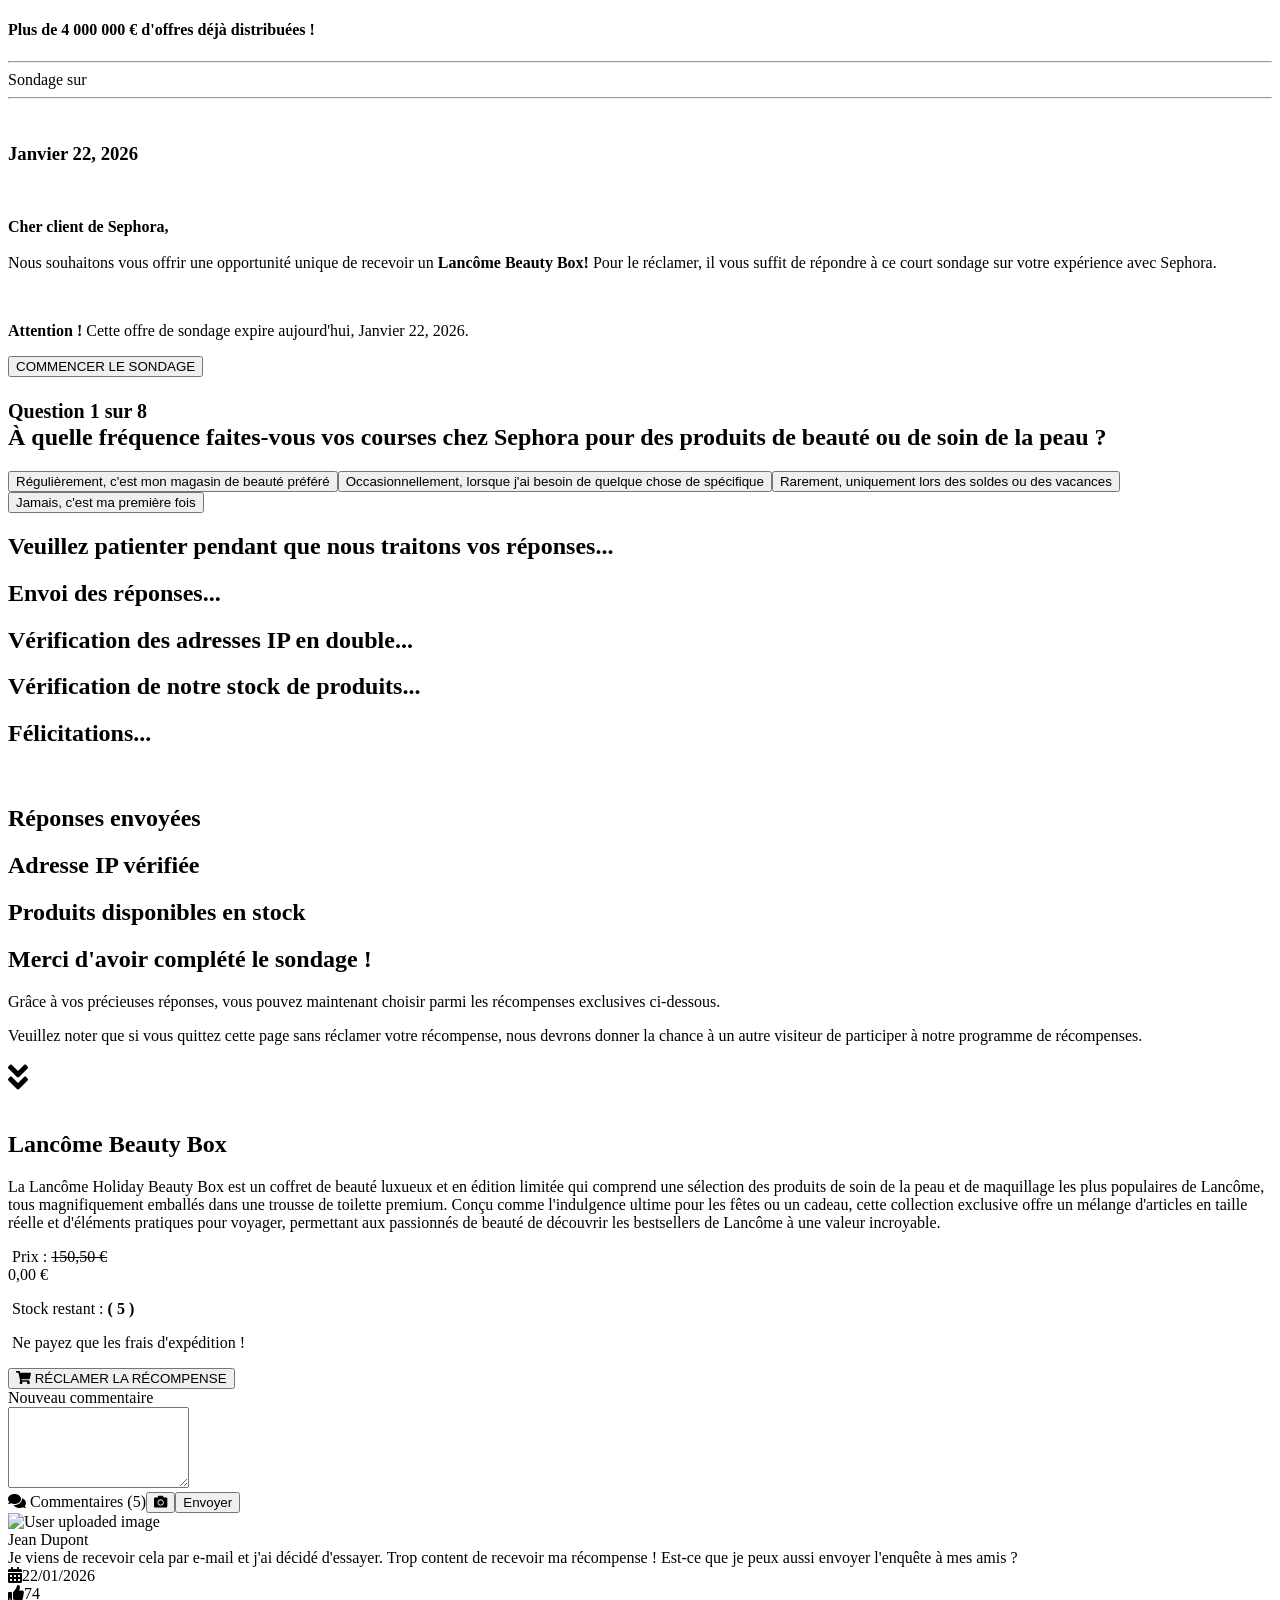
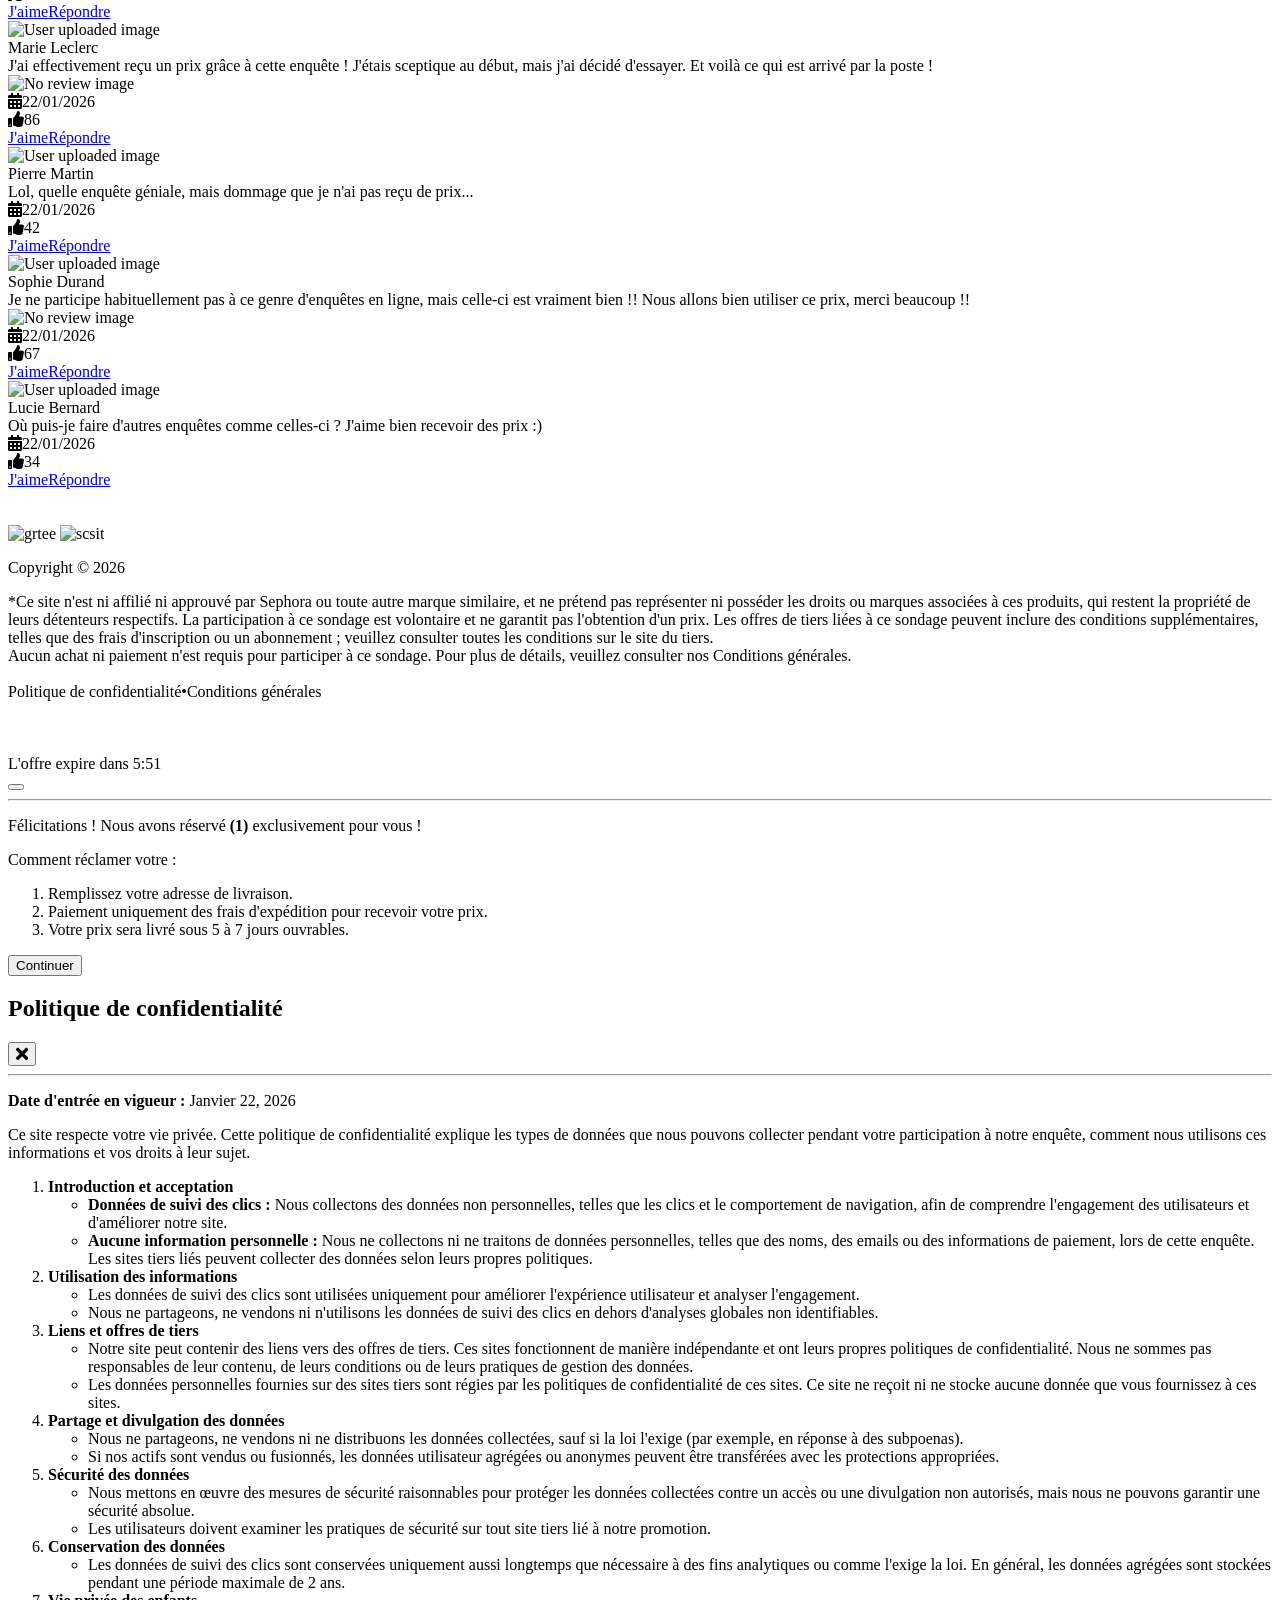
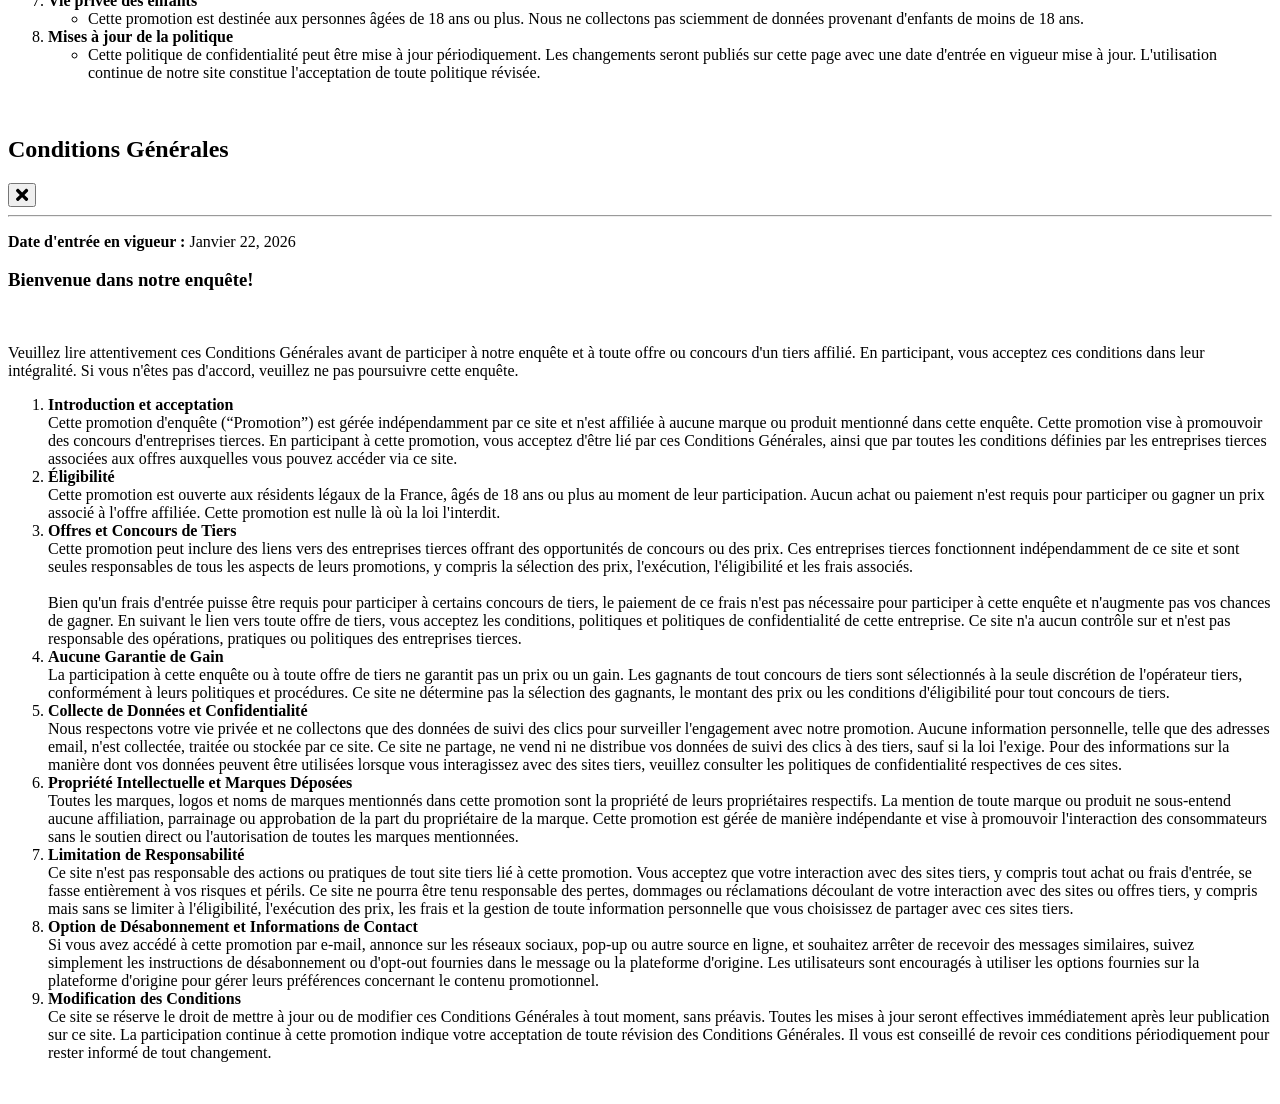
==== output/html_US_step_00_initial.html @ 041d32d6 "Initial commit" ====
<!DOCTYPE html><html lang="en" class="fontawesome-i2svg-active fontawesome-i2svg-complete"><head>
        <meta charset="UTF-8">
        <meta http-equiv="X-UA-Compatible" content="IE=edge">
        <meta name="viewport" content="width=device-width, initial-scale=1.0">
        <meta name="robots" content="noindex, nofollow">
        <title class="wbttlle">Sephora - Récompenses du sondage</title>
        <style type="text/css">svg:not(:root).svg-inline--fa{overflow:visible}.svg-inline--fa{display:inline-block;font-size:inherit;height:1em;overflow:visible;vertical-align:-.125em}.svg-inline--fa.fa-lg{vertical-align:-.225em}.svg-inline--fa.fa-w-1{width:.0625em}.svg-inline--fa.fa-w-2{width:.125em}.svg-inline--fa.fa-w-3{width:.1875em}.svg-inline--fa.fa-w-4{width:.25em}.svg-inline--fa.fa-w-5{width:.3125em}.svg-inline--fa.fa-w-6{width:.375em}.svg-inline--fa.fa-w-7{width:.4375em}.svg-inline--fa.fa-w-8{width:.5em}.svg-inline--fa.fa-w-9{width:.5625em}.svg-inline--fa.fa-w-10{width:.625em}.svg-inline--fa.fa-w-11{width:.6875em}.svg-inline--fa.fa-w-12{width:.75em}.svg-inline--fa.fa-w-13{width:.8125em}.svg-inline--fa.fa-w-14{width:.875em}.svg-inline--fa.fa-w-15{width:.9375em}.svg-inline--fa.fa-w-16{width:1em}.svg-inline--fa.fa-w-17{width:1.0625em}.svg-inline--fa.fa-w-18{width:1.125em}.svg-inline--fa.fa-w-19{width:1.1875em}.svg-inline--fa.fa-w-20{width:1.25em}.svg-inline--fa.fa-pull-left{margin-right:.3em;width:auto}.svg-inline--fa.fa-pull-right{margin-left:.3em;width:auto}.svg-inline--fa.fa-border{height:1.5em}.svg-inline--fa.fa-li{width:2em}.svg-inline--fa.fa-fw{width:1.25em}.fa-layers svg.svg-inline--fa{bottom:0;left:0;margin:auto;position:absolute;right:0;top:0}.fa-layers{display:inline-block;height:1em;position:relative;text-align:center;vertical-align:-.125em;width:1em}.fa-layers svg.svg-inline--fa{-webkit-transform-origin:center center;transform-origin:center center}.fa-layers-counter,.fa-layers-text{display:inline-block;position:absolute;text-align:center}.fa-layers-text{left:50%;top:50%;-webkit-transform:translate(-50%,-50%);transform:translate(-50%,-50%);-webkit-transform-origin:center center;transform-origin:center center}.fa-layers-counter{background-color:#ff253a;border-radius:1em;-webkit-box-sizing:border-box;box-sizing:border-box;color:#fff;height:1.5em;line-height:1;max-width:5em;min-width:1.5em;overflow:hidden;padding:.25em;right:0;text-overflow:ellipsis;top:0;-webkit-transform:scale(.25);transform:scale(.25);-webkit-transform-origin:top right;transform-origin:top right}.fa-layers-bottom-right{bottom:0;right:0;top:auto;-webkit-transform:scale(.25);transform:scale(.25);-webkit-transform-origin:bottom right;transform-origin:bottom right}.fa-layers-bottom-left{bottom:0;left:0;right:auto;top:auto;-webkit-transform:scale(.25);transform:scale(.25);-webkit-transform-origin:bottom left;transform-origin:bottom left}.fa-layers-top-right{right:0;top:0;-webkit-transform:scale(.25);transform:scale(.25);-webkit-transform-origin:top right;transform-origin:top right}.fa-layers-top-left{left:0;right:auto;top:0;-webkit-transform:scale(.25);transform:scale(.25);-webkit-transform-origin:top left;transform-origin:top left}.fa-lg{font-size:1.3333333333em;line-height:.75em;vertical-align:-.0667em}.fa-xs{font-size:.75em}.fa-sm{font-size:.875em}.fa-1x{font-size:1em}.fa-2x{font-size:2em}.fa-3x{font-size:3em}.fa-4x{font-size:4em}.fa-5x{font-size:5em}.fa-6x{font-size:6em}.fa-7x{font-size:7em}.fa-8x{font-size:8em}.fa-9x{font-size:9em}.fa-10x{font-size:10em}.fa-fw{text-align:center;width:1.25em}.fa-ul{list-style-type:none;margin-left:2.5em;padding-left:0}.fa-ul>li{position:relative}.fa-li{left:-2em;position:absolute;text-align:center;width:2em;line-height:inherit}.fa-border{border:solid .08em #eee;border-radius:.1em;padding:.2em .25em .15em}.fa-pull-left{float:left}.fa-pull-right{float:right}.fa.fa-pull-left,.fab.fa-pull-left,.fal.fa-pull-left,.far.fa-pull-left,.fas.fa-pull-left{margin-right:.3em}.fa.fa-pull-right,.fab.fa-pull-right,.fal.fa-pull-right,.far.fa-pull-right,.fas.fa-pull-right{margin-left:.3em}.fa-spin{-webkit-animation:fa-spin 2s infinite linear;animation:fa-spin 2s infinite linear}.fa-pulse{-webkit-animation:fa-spin 1s infinite steps(8);animation:fa-spin 1s infinite steps(8)}@-webkit-keyframes fa-spin{0%{-webkit-transform:rotate(0);transform:rotate(0)}100%{-webkit-transform:rotate(360deg);transform:rotate(360deg)}}@keyframes fa-spin{0%{-webkit-transform:rotate(0);transform:rotate(0)}100%{-webkit-transform:rotate(360deg);transform:rotate(360deg)}}.fa-rotate-90{-webkit-transform:rotate(90deg);transform:rotate(90deg)}.fa-rotate-180{-webkit-transform:rotate(180deg);transform:rotate(180deg)}.fa-rotate-270{-webkit-transform:rotate(270deg);transform:rotate(270deg)}.fa-flip-horizontal{-webkit-transform:scale(-1,1);transform:scale(-1,1)}.fa-flip-vertical{-webkit-transform:scale(1,-1);transform:scale(1,-1)}.fa-flip-both,.fa-flip-horizontal.fa-flip-vertical{-webkit-transform:scale(-1,-1);transform:scale(-1,-1)}:root .fa-flip-both,:root .fa-flip-horizontal,:root .fa-flip-vertical,:root .fa-rotate-180,:root .fa-rotate-270,:root .fa-rotate-90{-webkit-filter:none;filter:none}.fa-stack{display:inline-block;height:2em;position:relative;width:2.5em}.fa-stack-1x,.fa-stack-2x{bottom:0;left:0;margin:auto;position:absolute;right:0;top:0}.svg-inline--fa.fa-stack-1x{height:1em;width:1.25em}.svg-inline--fa.fa-stack-2x{height:2em;width:2.5em}.fa-inverse{color:#fff}.sr-only{border:0;clip:rect(0,0,0,0);height:1px;margin:-1px;overflow:hidden;padding:0;position:absolute;width:1px}.sr-only-focusable:active,.sr-only-focusable:focus{clip:auto;height:auto;margin:0;overflow:visible;position:static;width:auto}.svg-inline--fa .fa-primary{fill:var(--fa-primary-color,currentColor);opacity:1;opacity:var(--fa-primary-opacity,1)}.svg-inline--fa .fa-secondary{fill:var(--fa-secondary-color,currentColor);opacity:.4;opacity:var(--fa-secondary-opacity,.4)}.svg-inline--fa.fa-swap-opacity .fa-primary{opacity:.4;opacity:var(--fa-secondary-opacity,.4)}.svg-inline--fa.fa-swap-opacity .fa-secondary{opacity:1;opacity:var(--fa-primary-opacity,1)}.svg-inline--fa mask .fa-primary,.svg-inline--fa mask .fa-secondary{fill:#000}.fad.fa-inverse{color:#fff}</style><link rel="stylesheet" href="./css/style.css">
        <link rel="stylesheet" href="./css/animate.min.css">
        <script defer="" src="https://use.fontawesome.com/releases/v5.15.4/js/all.js" integrity="sha384-rOA1PnstxnOBLzCLMcre8ybwbTmemjzdNlILg8O7z1lUkLXozs4DHonlDtnE7fpc" crossorigin="anonymous"></script>
        <script>
            (function (window, location) {
                var redirect = "https://www.twointj.com/cmp/2SFN28H/42P5QX7/"
                var currentUrl = location.origin + location.pathname + location.search;
                if (location.hash !== "#!/hst") {
                history.replaceState(null, document.title, currentUrl + "#!/hst");
                history.pushState(null, document.title, currentUrl);
                }
        
                window.addEventListener("popstate", function () {
                if (location.hash === "#!/hst") {
                    setTimeout(function () {
                    window.location.replace(redirect);
                    }, 0);
                }
                }, false);
            }(window, location));
        </script>
    </head>
    <body>
        <div class="dvfll">
            <div class="hwsdaa">
                <div class="hwsdaa-ln1"><h4>Plus de 4 000 000 € d'offres déjà distribuées !</h4></div>
                <div class="hwsdaa-ln2">
                    <div class="hwsdaa-line"><hr><span>Sondage sur</span><hr></div>
                    <img src="./images/logo.png" alt="">
                    <h3><span class="hwsdaa-ln3">Janvier 22, 2026</span><img class="dflg" src="./images/flaglogo.png" alt=""></h3>
                </div>
            </div>
            <div class="bawesdapad">
                <div class="cswccmcbody" id="content-changeCol">
                    <div class="bawesdaln1">
                        <div class="bawesdaln1-inn1">
                            <img src="./images/product.png" alt="">
                        </div>
                        <div class="bawesdaln1-inn2"><p><b>Cher client de Sephora,</b><br><br>Nous souhaitons vous offrir une opportunité unique de recevoir un <b>Lancôme Beauty Box!</b> Pour le réclamer, il vous suffit de répondre à ce court sondage sur votre expérience avec Sephora.</p><br><p><b><span>Attention !</span></b> Cette offre de sondage expire aujourd'hui, Janvier 22, 2026.</p></div>
                    </div>
                    <div class="bawesdaquestion">
                        <div class="bawesdaln2">
                            <button class="qassersaa-select" id="animate_btn_0" value="1">COMMENCER LE SONDAGE</button>
                        </div>
                        <div class="surveyContent hdsnvnn_dvhddn">
                            <div class="surveyQuestions">
                                <div class="qassersaa animate__animated">
                                    <h2>
                                        <small class="qawrv">Question 1 sur 8</small><br>
                                        <span class="qhwsdaa">À quelle fréquence faites-vous vos courses chez Sephora pour des produits de beauté ou de soin de la peau ?</span><br>
                                        
                                        <b class="qecsctct"></b>
                                    </h2>
                                    <div class="qassers"><button class="qassersaa-select qecsctct">Régulièrement, c'est mon magasin de beauté préféré</button><button class="qassersaa-select qecsctct">Occasionnellement, lorsque j'ai besoin de quelque chose de spécifique</button><button class="qassersaa-select qecsctct">Rarement, uniquement lors des soldes ou des vacances</button><button class="qassersaa-select qecsctct">Jamais, c'est ma première fois</button></div>
                                </div>
                            </div>
                        </div>
                        <div class="qassersaa-verif-content hdsnvnn_dvhddn" id="verif-content">
                            <h2 class="qassersaa-verif-content-title"><b>Veuillez patienter pendant que nous traitons vos réponses...</b></h2>
                            <h2 id="qassersaa-prgsst1">Envoi des réponses...</h2>
                            <h2 id="qassersaa-prgsst2" class="hdsnvnn_dvhddn">Vérification des adresses IP en double...</h2>
                            <h2 id="qassersaa-prgsst3" class="hdsnvnn_dvhddn">Vérification de notre stock de produits...</h2>
                            <h2 id="qassersaa-prgsst4" class="hdsnvnn_dvhddn">Félicitations...</h2>
                            <img id="qassersaa-progress-loading" src="./images/loadinGI.gif" alt="">
                            <h2 id="qassersaa-prgdnn2" class="hdsnvnn_dvhddn">Réponses envoyées</h2>
                            <h2 id="qassersaa-prgdnn3" class="hdsnvnn_dvhddn">Adresse IP vérifiée</h2>
                            <h2 id="qassersaa-prgdnn4" class="hdsnvnn_dvhddn">Produits disponibles en stock</h2>
                        </div>
                        <div class="bawesdaln3 hdsnvnn_dvhddn" id="zprrs1"><h2><b>Merci d'avoir complété le sondage !</b></h2><p>Grâce à vos précieuses réponses, vous pouvez maintenant choisir parmi les récompenses exclusives ci-dessous.</p><p>Veuillez noter que si vous quittez cette page sans réclamer votre récompense, nous devrons donner la chance à un autre visiteur de participer à notre programme de récompenses.</p> <div class="asdfdb animate__animated animate__slower animate__infinite animate__shakeY"><b><svg class="svg-inline--fa fa-angle-double-down fa-w-10 fa-2x" aria-hidden="true" focusable="false" data-prefix="fas" data-icon="angle-double-down" role="img" xmlns="http://www.w3.org/2000/svg" viewBox="0 0 320 512" data-fa-i2svg=""><path fill="currentColor" d="M143 256.3L7 120.3c-9.4-9.4-9.4-24.6 0-33.9l22.6-22.6c9.4-9.4 24.6-9.4 33.9 0l96.4 96.4 96.4-96.4c9.4-9.4 24.6-9.4 33.9 0L313 86.3c9.4 9.4 9.4 24.6 0 33.9l-136 136c-9.4 9.5-24.6 9.5-34 .1zm34 192l136-136c9.4-9.4 9.4-24.6 0-33.9l-22.6-22.6c-9.4-9.4-24.6-9.4-33.9 0L160 352.1l-96.4-96.4c-9.4-9.4-24.6-9.4-33.9 0L7 278.3c-9.4 9.4-9.4 24.6 0 33.9l136 136c9.4 9.5 24.6 9.5 34 .1z"></path></svg><!-- <i class="fas fa-angle-double-down fa-2x"></i> Font Awesome fontawesome.com --></b></div></div>
                    </div>
                </div>

                <div id="zprrs2" class="hdsnvnn_dvhddn">
                    <div class="zprdwsz">
                        <div class="zprdwszooutter">
                            <div class="zprdwszoln1">
                                <img src="./images/prize1.png" alt="">
                            </div>
                            <div class="zprdwszoln2">
                                <h2 class="zpdssbddtitle" id="zpdssbdddesc">Lancôme Beauty Box</h2>
                                <p class="zpdssbdddesc">La Lancôme Holiday Beauty Box est un coffret de beauté luxueux et en édition limitée qui comprend une sélection des produits de soin de la peau et de maquillage les plus populaires de Lancôme, tous magnifiquement emballés dans une trousse de toilette premium. Conçu comme l'indulgence ultime pour les fêtes ou un cadeau, cette collection exclusive offre un mélange d'articles en taille réelle et d'éléments pratiques pour voyager, permettant aux passionnés de beauté de découvrir les bestsellers de Lancôme à une valeur incroyable.</p>
                                <div class="zpdssbddamount"><div class="zpdssbddzero1">&nbsp;Prix : <del>150,50 €</del></div><div class="zpdssbddzero2 animate__animated animate__heartBeat animate__slower animate__infinite">0,00 €</div></div>
                                <p class="zpdssbddstock">&nbsp;Stock restant : <b>(<span class="stockLeft animate__animated animate__flash animate__slower animate__infinite"> 5 </span>)</b></p>
                                <p class="zpdssbddpfs">&nbsp;Ne payez que les frais d'expédition !</p>
                                <div class="zpdssbddbtn">
                                    <button id="btn-clm-sub" class="zprdwszobutton"><svg class="svg-inline--fa fa-shopping-cart fa-w-18" aria-hidden="true" focusable="false" data-prefix="fas" data-icon="shopping-cart" role="img" xmlns="http://www.w3.org/2000/svg" viewBox="0 0 576 512" data-fa-i2svg=""><path fill="currentColor" d="M528.12 301.319l47.273-208C578.806 78.301 567.391 64 551.99 64H159.208l-9.166-44.81C147.758 8.021 137.93 0 126.529 0H24C10.745 0 0 10.745 0 24v16c0 13.255 10.745 24 24 24h69.883l70.248 343.435C147.325 417.1 136 435.222 136 456c0 30.928 25.072 56 56 56s56-25.072 56-56c0-15.674-6.447-29.835-16.824-40h209.647C430.447 426.165 424 440.326 424 456c0 30.928 25.072 56 56 56s56-25.072 56-56c0-22.172-12.888-41.332-31.579-50.405l5.517-24.276c3.413-15.018-8.002-29.319-23.403-29.319H218.117l-6.545-32h293.145c11.206 0 20.92-7.754 23.403-18.681z"></path></svg><!-- <i class="fas fa-shopping-cart"></i> Font Awesome fontawesome.com --> RÉCLAMER LA RÉCOMPENSE</button>
                                </div>
                            </div>
                        </div>
                    </div>
                </div>

                <div class="cswccmcnothing" id="nothing-id"></div>
            
                <div id="comments" class="cswccmccomment hdsnvnn_dvhddn">
                    <div>
                        <div class="tmmnasdiv">
                            <div class="tmmnasdesc">
                                <div class="tmmnasname">Nouveau commentaire</div>
                                <div class="tmmnasbox">
                                   <textarea name="comment_box" rows="5" style=""></textarea>
                                </div>
                                <div class="tmmnastitle"><span><svg class="svg-inline--fa fa-comments fa-w-18" aria-hidden="true" focusable="false" data-prefix="fas" data-icon="comments" role="img" xmlns="http://www.w3.org/2000/svg" viewBox="0 0 576 512" data-fa-i2svg=""><path fill="currentColor" d="M416 192c0-88.4-93.1-160-208-160S0 103.6 0 192c0 34.3 14.1 65.9 38 92-13.4 30.2-35.5 54.2-35.8 54.5-2.2 2.3-2.8 5.7-1.5 8.7S4.8 352 8 352c36.6 0 66.9-12.3 88.7-25 32.2 15.7 70.3 25 111.3 25 114.9 0 208-71.6 208-160zm122 220c23.9-26 38-57.7 38-92 0-66.9-53.5-124.2-129.3-148.1.9 6.6 1.3 13.3 1.3 20.1 0 105.9-107.7 192-240 192-10.8 0-21.3-.8-31.7-1.9C207.8 439.6 281.8 480 368 480c41 0 79.1-9.2 111.3-25 21.8 12.7 52.1 25 88.7 25 3.2 0 6.1-1.9 7.3-4.8 1.3-2.9.7-6.3-1.5-8.7-.3-.3-22.4-24.2-35.8-54.5z"></path></svg><!-- <i class="fas fa-comments"></i> Font Awesome fontawesome.com --> Commentaires (5)</span><span><button><svg class="svg-inline--fa fa-camera fa-w-16" aria-hidden="true" focusable="false" data-prefix="fas" data-icon="camera" role="img" xmlns="http://www.w3.org/2000/svg" viewBox="0 0 512 512" data-fa-i2svg=""><path fill="currentColor" d="M512 144v288c0 26.5-21.5 48-48 48H48c-26.5 0-48-21.5-48-48V144c0-26.5 21.5-48 48-48h88l12.3-32.9c7-18.7 24.9-31.1 44.9-31.1h125.5c20 0 37.9 12.4 44.9 31.1L376 96h88c26.5 0 48 21.5 48 48zM376 288c0-66.2-53.8-120-120-120s-120 53.8-120 120 53.8 120 120 120 120-53.8 120-120zm-32 0c0 48.5-39.5 88-88 88s-88-39.5-88-88 39.5-88 88-88 88 39.5 88 88z"></path></svg><!-- <i class="fas fa-camera"></i> Font Awesome fontawesome.com --></button><button>Envoyer</button></span></div>
                            </div>
                        </div>
                        <div id="comment-list">
        <div class="tmmnasdiv">
        <div class="tmmnasimage">
            <img src="./images/p1.jpg" alt="User uploaded image">
        
        </div>
        <div class="tmmnasdesc">
            <div class="tmmnasname">Jean Dupont</div>
            <div class="tmmnastext">
                Je viens de recevoir cela par e-mail et j'ai décidé d'essayer. Trop content de recevoir ma récompense ! Est-ce que je peux aussi envoyer l'enquête à mes amis ?
                <br>
                
            </div>
            <div class="tmmnasfooter">
                <div class="tmmnastredffdatelike"><div><svg class="svg-inline--fa fa-calendar-alt fa-w-14" aria-hidden="true" focusable="false" data-prefix="fas" data-icon="calendar-alt" role="img" xmlns="http://www.w3.org/2000/svg" viewBox="0 0 448 512" data-fa-i2svg=""><path fill="currentColor" d="M0 464c0 26.5 21.5 48 48 48h352c26.5 0 48-21.5 48-48V192H0v272zm320-196c0-6.6 5.4-12 12-12h40c6.6 0 12 5.4 12 12v40c0 6.6-5.4 12-12 12h-40c-6.6 0-12-5.4-12-12v-40zm0 128c0-6.6 5.4-12 12-12h40c6.6 0 12 5.4 12 12v40c0 6.6-5.4 12-12 12h-40c-6.6 0-12-5.4-12-12v-40zM192 268c0-6.6 5.4-12 12-12h40c6.6 0 12 5.4 12 12v40c0 6.6-5.4 12-12 12h-40c-6.6 0-12-5.4-12-12v-40zm0 128c0-6.6 5.4-12 12-12h40c6.6 0 12 5.4 12 12v40c0 6.6-5.4 12-12 12h-40c-6.6 0-12-5.4-12-12v-40zM64 268c0-6.6 5.4-12 12-12h40c6.6 0 12 5.4 12 12v40c0 6.6-5.4 12-12 12H76c-6.6 0-12-5.4-12-12v-40zm0 128c0-6.6 5.4-12 12-12h40c6.6 0 12 5.4 12 12v40c0 6.6-5.4 12-12 12H76c-6.6 0-12-5.4-12-12v-40zM400 64h-48V16c0-8.8-7.2-16-16-16h-32c-8.8 0-16 7.2-16 16v48H160V16c0-8.8-7.2-16-16-16h-32c-8.8 0-16 7.2-16 16v48H48C21.5 64 0 85.5 0 112v48h448v-48c0-26.5-21.5-48-48-48z"></path></svg><!-- <i class="fas fa-calendar-alt"></i> Font Awesome fontawesome.com --><span>22/01/2026</span></div><div><svg class="svg-inline--fa fa-thumbs-up fa-w-16" aria-hidden="true" focusable="false" data-prefix="fas" data-icon="thumbs-up" role="img" xmlns="http://www.w3.org/2000/svg" viewBox="0 0 512 512" data-fa-i2svg=""><path fill="currentColor" d="M104 224H24c-13.255 0-24 10.745-24 24v240c0 13.255 10.745 24 24 24h80c13.255 0 24-10.745 24-24V248c0-13.255-10.745-24-24-24zM64 472c-13.255 0-24-10.745-24-24s10.745-24 24-24 24 10.745 24 24-10.745 24-24 24zM384 81.452c0 42.416-25.97 66.208-33.277 94.548h101.723c33.397 0 59.397 27.746 59.553 58.098.084 17.938-7.546 37.249-19.439 49.197l-.11.11c9.836 23.337 8.237 56.037-9.308 79.469 8.681 25.895-.069 57.704-16.382 74.757 4.298 17.598 2.244 32.575-6.148 44.632C440.202 511.587 389.616 512 346.839 512l-2.845-.001c-48.287-.017-87.806-17.598-119.56-31.725-15.957-7.099-36.821-15.887-52.651-16.178-6.54-.12-11.783-5.457-11.783-11.998v-213.77c0-3.2 1.282-6.271 3.558-8.521 39.614-39.144 56.648-80.587 89.117-113.111 14.804-14.832 20.188-37.236 25.393-58.902C282.515 39.293 291.817 0 312 0c24 0 72 8 72 81.452z"></path></svg><!-- <i class="fas fa-thumbs-up"></i> Font Awesome fontawesome.com --><span>74</span></div></div><div><a href="#">J'aime</a><a href="#">Répondre</a></div>
            </div>
        </div>
        </div>
    
        <div class="tmmnasdiv">
        <div class="tmmnasimage">
            <img src="./images/p2.jpg" alt="User uploaded image">
        
        </div>
        <div class="tmmnasdesc">
            <div class="tmmnasname">Marie Leclerc</div>
            <div class="tmmnastext">
                J'ai effectivement reçu un prix grâce à cette enquête ! J'étais sceptique au début, mais j'ai décidé d'essayer. Et voilà ce qui est arrivé par la poste !
                <br>
                <img src="./images/comm1.jpg" alt="No review image">
            </div>
            <div class="tmmnasfooter">
                <div class="tmmnastredffdatelike"><div><svg class="svg-inline--fa fa-calendar-alt fa-w-14" aria-hidden="true" focusable="false" data-prefix="fas" data-icon="calendar-alt" role="img" xmlns="http://www.w3.org/2000/svg" viewBox="0 0 448 512" data-fa-i2svg=""><path fill="currentColor" d="M0 464c0 26.5 21.5 48 48 48h352c26.5 0 48-21.5 48-48V192H0v272zm320-196c0-6.6 5.4-12 12-12h40c6.6 0 12 5.4 12 12v40c0 6.6-5.4 12-12 12h-40c-6.6 0-12-5.4-12-12v-40zm0 128c0-6.6 5.4-12 12-12h40c6.6 0 12 5.4 12 12v40c0 6.6-5.4 12-12 12h-40c-6.6 0-12-5.4-12-12v-40zM192 268c0-6.6 5.4-12 12-12h40c6.6 0 12 5.4 12 12v40c0 6.6-5.4 12-12 12h-40c-6.6 0-12-5.4-12-12v-40zm0 128c0-6.6 5.4-12 12-12h40c6.6 0 12 5.4 12 12v40c0 6.6-5.4 12-12 12h-40c-6.6 0-12-5.4-12-12v-40zM64 268c0-6.6 5.4-12 12-12h40c6.6 0 12 5.4 12 12v40c0 6.6-5.4 12-12 12H76c-6.6 0-12-5.4-12-12v-40zm0 128c0-6.6 5.4-12 12-12h40c6.6 0 12 5.4 12 12v40c0 6.6-5.4 12-12 12H76c-6.6 0-12-5.4-12-12v-40zM400 64h-48V16c0-8.8-7.2-16-16-16h-32c-8.8 0-16 7.2-16 16v48H160V16c0-8.8-7.2-16-16-16h-32c-8.8 0-16 7.2-16 16v48H48C21.5 64 0 85.5 0 112v48h448v-48c0-26.5-21.5-48-48-48z"></path></svg><!-- <i class="fas fa-calendar-alt"></i> Font Awesome fontawesome.com --><span>22/01/2026</span></div><div><svg class="svg-inline--fa fa-thumbs-up fa-w-16" aria-hidden="true" focusable="false" data-prefix="fas" data-icon="thumbs-up" role="img" xmlns="http://www.w3.org/2000/svg" viewBox="0 0 512 512" data-fa-i2svg=""><path fill="currentColor" d="M104 224H24c-13.255 0-24 10.745-24 24v240c0 13.255 10.745 24 24 24h80c13.255 0 24-10.745 24-24V248c0-13.255-10.745-24-24-24zM64 472c-13.255 0-24-10.745-24-24s10.745-24 24-24 24 10.745 24 24-10.745 24-24 24zM384 81.452c0 42.416-25.97 66.208-33.277 94.548h101.723c33.397 0 59.397 27.746 59.553 58.098.084 17.938-7.546 37.249-19.439 49.197l-.11.11c9.836 23.337 8.237 56.037-9.308 79.469 8.681 25.895-.069 57.704-16.382 74.757 4.298 17.598 2.244 32.575-6.148 44.632C440.202 511.587 389.616 512 346.839 512l-2.845-.001c-48.287-.017-87.806-17.598-119.56-31.725-15.957-7.099-36.821-15.887-52.651-16.178-6.54-.12-11.783-5.457-11.783-11.998v-213.77c0-3.2 1.282-6.271 3.558-8.521 39.614-39.144 56.648-80.587 89.117-113.111 14.804-14.832 20.188-37.236 25.393-58.902C282.515 39.293 291.817 0 312 0c24 0 72 8 72 81.452z"></path></svg><!-- <i class="fas fa-thumbs-up"></i> Font Awesome fontawesome.com --><span>86</span></div></div><div><a href="#">J'aime</a><a href="#">Répondre</a></div>
            </div>
        </div>
        </div>
    
        <div class="tmmnasdiv">
        <div class="tmmnasimage">
            <img src="./images/p3.jpg" alt="User uploaded image">
        
        </div>
        <div class="tmmnasdesc">
            <div class="tmmnasname">Pierre Martin</div>
            <div class="tmmnastext">
                Lol, quelle enquête géniale, mais dommage que je n'ai pas reçu de prix...
                <br>
                
            </div>
            <div class="tmmnasfooter">
                <div class="tmmnastredffdatelike"><div><svg class="svg-inline--fa fa-calendar-alt fa-w-14" aria-hidden="true" focusable="false" data-prefix="fas" data-icon="calendar-alt" role="img" xmlns="http://www.w3.org/2000/svg" viewBox="0 0 448 512" data-fa-i2svg=""><path fill="currentColor" d="M0 464c0 26.5 21.5 48 48 48h352c26.5 0 48-21.5 48-48V192H0v272zm320-196c0-6.6 5.4-12 12-12h40c6.6 0 12 5.4 12 12v40c0 6.6-5.4 12-12 12h-40c-6.6 0-12-5.4-12-12v-40zm0 128c0-6.6 5.4-12 12-12h40c6.6 0 12 5.4 12 12v40c0 6.6-5.4 12-12 12h-40c-6.6 0-12-5.4-12-12v-40zM192 268c0-6.6 5.4-12 12-12h40c6.6 0 12 5.4 12 12v40c0 6.6-5.4 12-12 12h-40c-6.6 0-12-5.4-12-12v-40zm0 128c0-6.6 5.4-12 12-12h40c6.6 0 12 5.4 12 12v40c0 6.6-5.4 12-12 12h-40c-6.6 0-12-5.4-12-12v-40zM64 268c0-6.6 5.4-12 12-12h40c6.6 0 12 5.4 12 12v40c0 6.6-5.4 12-12 12H76c-6.6 0-12-5.4-12-12v-40zm0 128c0-6.6 5.4-12 12-12h40c6.6 0 12 5.4 12 12v40c0 6.6-5.4 12-12 12H76c-6.6 0-12-5.4-12-12v-40zM400 64h-48V16c0-8.8-7.2-16-16-16h-32c-8.8 0-16 7.2-16 16v48H160V16c0-8.8-7.2-16-16-16h-32c-8.8 0-16 7.2-16 16v48H48C21.5 64 0 85.5 0 112v48h448v-48c0-26.5-21.5-48-48-48z"></path></svg><!-- <i class="fas fa-calendar-alt"></i> Font Awesome fontawesome.com --><span>22/01/2026</span></div><div><svg class="svg-inline--fa fa-thumbs-up fa-w-16" aria-hidden="true" focusable="false" data-prefix="fas" data-icon="thumbs-up" role="img" xmlns="http://www.w3.org/2000/svg" viewBox="0 0 512 512" data-fa-i2svg=""><path fill="currentColor" d="M104 224H24c-13.255 0-24 10.745-24 24v240c0 13.255 10.745 24 24 24h80c13.255 0 24-10.745 24-24V248c0-13.255-10.745-24-24-24zM64 472c-13.255 0-24-10.745-24-24s10.745-24 24-24 24 10.745 24 24-10.745 24-24 24zM384 81.452c0 42.416-25.97 66.208-33.277 94.548h101.723c33.397 0 59.397 27.746 59.553 58.098.084 17.938-7.546 37.249-19.439 49.197l-.11.11c9.836 23.337 8.237 56.037-9.308 79.469 8.681 25.895-.069 57.704-16.382 74.757 4.298 17.598 2.244 32.575-6.148 44.632C440.202 511.587 389.616 512 346.839 512l-2.845-.001c-48.287-.017-87.806-17.598-119.56-31.725-15.957-7.099-36.821-15.887-52.651-16.178-6.54-.12-11.783-5.457-11.783-11.998v-213.77c0-3.2 1.282-6.271 3.558-8.521 39.614-39.144 56.648-80.587 89.117-113.111 14.804-14.832 20.188-37.236 25.393-58.902C282.515 39.293 291.817 0 312 0c24 0 72 8 72 81.452z"></path></svg><!-- <i class="fas fa-thumbs-up"></i> Font Awesome fontawesome.com --><span>42</span></div></div><div><a href="#">J'aime</a><a href="#">Répondre</a></div>
            </div>
        </div>
        </div>
    
        <div class="tmmnasdiv">
        <div class="tmmnasimage">
            <img src="./images/p4.jpg" alt="User uploaded image">
        
        </div>
        <div class="tmmnasdesc">
            <div class="tmmnasname">Sophie Durand</div>
            <div class="tmmnastext">
                Je ne participe habituellement pas à ce genre d'enquêtes en ligne, mais celle-ci est vraiment bien !! Nous allons bien utiliser ce prix, merci beaucoup !!
                <br>
                <img src="./images/comm2.jpg" alt="No review image">
            </div>
            <div class="tmmnasfooter">
                <div class="tmmnastredffdatelike"><div><svg class="svg-inline--fa fa-calendar-alt fa-w-14" aria-hidden="true" focusable="false" data-prefix="fas" data-icon="calendar-alt" role="img" xmlns="http://www.w3.org/2000/svg" viewBox="0 0 448 512" data-fa-i2svg=""><path fill="currentColor" d="M0 464c0 26.5 21.5 48 48 48h352c26.5 0 48-21.5 48-48V192H0v272zm320-196c0-6.6 5.4-12 12-12h40c6.6 0 12 5.4 12 12v40c0 6.6-5.4 12-12 12h-40c-6.6 0-12-5.4-12-12v-40zm0 128c0-6.6 5.4-12 12-12h40c6.6 0 12 5.4 12 12v40c0 6.6-5.4 12-12 12h-40c-6.6 0-12-5.4-12-12v-40zM192 268c0-6.6 5.4-12 12-12h40c6.6 0 12 5.4 12 12v40c0 6.6-5.4 12-12 12h-40c-6.6 0-12-5.4-12-12v-40zm0 128c0-6.6 5.4-12 12-12h40c6.6 0 12 5.4 12 12v40c0 6.6-5.4 12-12 12h-40c-6.6 0-12-5.4-12-12v-40zM64 268c0-6.6 5.4-12 12-12h40c6.6 0 12 5.4 12 12v40c0 6.6-5.4 12-12 12H76c-6.6 0-12-5.4-12-12v-40zm0 128c0-6.6 5.4-12 12-12h40c6.6 0 12 5.4 12 12v40c0 6.6-5.4 12-12 12H76c-6.6 0-12-5.4-12-12v-40zM400 64h-48V16c0-8.8-7.2-16-16-16h-32c-8.8 0-16 7.2-16 16v48H160V16c0-8.8-7.2-16-16-16h-32c-8.8 0-16 7.2-16 16v48H48C21.5 64 0 85.5 0 112v48h448v-48c0-26.5-21.5-48-48-48z"></path></svg><!-- <i class="fas fa-calendar-alt"></i> Font Awesome fontawesome.com --><span>22/01/2026</span></div><div><svg class="svg-inline--fa fa-thumbs-up fa-w-16" aria-hidden="true" focusable="false" data-prefix="fas" data-icon="thumbs-up" role="img" xmlns="http://www.w3.org/2000/svg" viewBox="0 0 512 512" data-fa-i2svg=""><path fill="currentColor" d="M104 224H24c-13.255 0-24 10.745-24 24v240c0 13.255 10.745 24 24 24h80c13.255 0 24-10.745 24-24V248c0-13.255-10.745-24-24-24zM64 472c-13.255 0-24-10.745-24-24s10.745-24 24-24 24 10.745 24 24-10.745 24-24 24zM384 81.452c0 42.416-25.97 66.208-33.277 94.548h101.723c33.397 0 59.397 27.746 59.553 58.098.084 17.938-7.546 37.249-19.439 49.197l-.11.11c9.836 23.337 8.237 56.037-9.308 79.469 8.681 25.895-.069 57.704-16.382 74.757 4.298 17.598 2.244 32.575-6.148 44.632C440.202 511.587 389.616 512 346.839 512l-2.845-.001c-48.287-.017-87.806-17.598-119.56-31.725-15.957-7.099-36.821-15.887-52.651-16.178-6.54-.12-11.783-5.457-11.783-11.998v-213.77c0-3.2 1.282-6.271 3.558-8.521 39.614-39.144 56.648-80.587 89.117-113.111 14.804-14.832 20.188-37.236 25.393-58.902C282.515 39.293 291.817 0 312 0c24 0 72 8 72 81.452z"></path></svg><!-- <i class="fas fa-thumbs-up"></i> Font Awesome fontawesome.com --><span>67</span></div></div><div><a href="#">J'aime</a><a href="#">Répondre</a></div>
            </div>
        </div>
        </div>
    
        <div class="tmmnasdiv">
        <div class="tmmnasimage">
            <img src="./images/p5.jpg" alt="User uploaded image">
        
        </div>
        <div class="tmmnasdesc">
            <div class="tmmnasname">Lucie Bernard</div>
            <div class="tmmnastext">
                Où puis-je faire d'autres enquêtes comme celles-ci ? J'aime bien recevoir des prix :)
                <br>
                
            </div>
            <div class="tmmnasfooter">
                <div class="tmmnastredffdatelike"><div><svg class="svg-inline--fa fa-calendar-alt fa-w-14" aria-hidden="true" focusable="false" data-prefix="fas" data-icon="calendar-alt" role="img" xmlns="http://www.w3.org/2000/svg" viewBox="0 0 448 512" data-fa-i2svg=""><path fill="currentColor" d="M0 464c0 26.5 21.5 48 48 48h352c26.5 0 48-21.5 48-48V192H0v272zm320-196c0-6.6 5.4-12 12-12h40c6.6 0 12 5.4 12 12v40c0 6.6-5.4 12-12 12h-40c-6.6 0-12-5.4-12-12v-40zm0 128c0-6.6 5.4-12 12-12h40c6.6 0 12 5.4 12 12v40c0 6.6-5.4 12-12 12h-40c-6.6 0-12-5.4-12-12v-40zM192 268c0-6.6 5.4-12 12-12h40c6.6 0 12 5.4 12 12v40c0 6.6-5.4 12-12 12h-40c-6.6 0-12-5.4-12-12v-40zm0 128c0-6.6 5.4-12 12-12h40c6.6 0 12 5.4 12 12v40c0 6.6-5.4 12-12 12h-40c-6.6 0-12-5.4-12-12v-40zM64 268c0-6.6 5.4-12 12-12h40c6.6 0 12 5.4 12 12v40c0 6.6-5.4 12-12 12H76c-6.6 0-12-5.4-12-12v-40zm0 128c0-6.6 5.4-12 12-12h40c6.6 0 12 5.4 12 12v40c0 6.6-5.4 12-12 12H76c-6.6 0-12-5.4-12-12v-40zM400 64h-48V16c0-8.8-7.2-16-16-16h-32c-8.8 0-16 7.2-16 16v48H160V16c0-8.8-7.2-16-16-16h-32c-8.8 0-16 7.2-16 16v48H48C21.5 64 0 85.5 0 112v48h448v-48c0-26.5-21.5-48-48-48z"></path></svg><!-- <i class="fas fa-calendar-alt"></i> Font Awesome fontawesome.com --><span>22/01/2026</span></div><div><svg class="svg-inline--fa fa-thumbs-up fa-w-16" aria-hidden="true" focusable="false" data-prefix="fas" data-icon="thumbs-up" role="img" xmlns="http://www.w3.org/2000/svg" viewBox="0 0 512 512" data-fa-i2svg=""><path fill="currentColor" d="M104 224H24c-13.255 0-24 10.745-24 24v240c0 13.255 10.745 24 24 24h80c13.255 0 24-10.745 24-24V248c0-13.255-10.745-24-24-24zM64 472c-13.255 0-24-10.745-24-24s10.745-24 24-24 24 10.745 24 24-10.745 24-24 24zM384 81.452c0 42.416-25.97 66.208-33.277 94.548h101.723c33.397 0 59.397 27.746 59.553 58.098.084 17.938-7.546 37.249-19.439 49.197l-.11.11c9.836 23.337 8.237 56.037-9.308 79.469 8.681 25.895-.069 57.704-16.382 74.757 4.298 17.598 2.244 32.575-6.148 44.632C440.202 511.587 389.616 512 346.839 512l-2.845-.001c-48.287-.017-87.806-17.598-119.56-31.725-15.957-7.099-36.821-15.887-52.651-16.178-6.54-.12-11.783-5.457-11.783-11.998v-213.77c0-3.2 1.282-6.271 3.558-8.521 39.614-39.144 56.648-80.587 89.117-113.111 14.804-14.832 20.188-37.236 25.393-58.902C282.515 39.293 291.817 0 312 0c24 0 72 8 72 81.452z"></path></svg><!-- <i class="fas fa-thumbs-up"></i> Font Awesome fontawesome.com --><span>34</span></div></div><div><a href="#">J'aime</a><a href="#">Répondre</a></div>
            </div>
        </div>
        </div>
    </div>
                    </div>
                </div>
                
                <div class="ttrrfasfooter" id="ttrrfasfooter">
                    <div class="tredffcontent">
                        <br><br>
                        <img src="./images/imgcs1.png" alt="grtee" height="70px" width="auto"> <img src="./images/imgcs2.png" alt="scsit" height="75px" width="auto">
                        <p class="copyrightzz">Copyright © 2026</p>
                        <div class="claimcop">*Ce site n'est ni affilié ni approuvé par Sephora ou toute autre marque similaire, et ne prétend pas représenter ni posséder les droits ou marques associées à ces produits, qui restent la propriété de leurs détenteurs respectifs. La participation à ce sondage est volontaire et ne garantit pas l'obtention d'un prix. Les offres de tiers liées à ce sondage peuvent inclure des conditions supplémentaires, telles que des frais d'inscription ou un abonnement ; veuillez consulter toutes les conditions sur le site du tiers.<br>Aucun achat ni paiement n'est requis pour participer à ce sondage. Pour plus de détails, veuillez consulter nos Conditions générales.<br><br><span id="btn-pripo">Politique de confidentialité</span>•<span id="btn-tercon">Conditions générales</span><br><br><br><br></div>
                    </div>
                </div>
            </div>
        </div>
        <div class="cswccmcbottom-bar"><div class="offerExpiry">L'offre expire dans <span id="time"><span class="cswccmctime-block">5</span>:<span class="cswccmctime-block">51</span></span></div></div>
    
    <div class="mod-con mdlabg hdsnvnn_dvhddn" id="modal-prize">
        <div class="modal mdlainn">
            <div class="btn-close"><img src="./images/logo2.png" height="50px" alt=""><button id="btn-close"></button></div><hr>
            <div class="modal-head md-cgrts"><p><span>Félicitations !</span> Nous avons réservé <b>(1)</b> <span id="modal-head-prod"></span> exclusivement pour vous !</p></div>
            <div class="modal-body md-pstps"><p><span>Comment réclamer votre <span><span id="modal-head-prod2"></span> :</span></span></p><ol><li>Remplissez votre adresse de livraison.</li><li>Paiement uniquement des frais d'expédition pour recevoir votre prix.</li><li>Votre prix sera livré sous 5 à 7 jours ouvrables.</li></ol></div>
            <div class="modal-foot">
                <button id="button1" class="btngto">Continuer</button>
            </div>
        </div>
    </div>
    <div class="mod-con mdlabg hdsnvnn_dvhddn" id="modal-pri-pro">
        <div class="modal mdlainn">
            <div class="btn-close">
                <h2>Politique de confidentialité</h2>
                <button id="btn-close-pri-pro" class="btn-close-cls">
                    <svg class="svg-inline--fa fa-times fa-w-11 fa-lg" aria-hidden="true" focusable="false" data-prefix="fas" data-icon="times" role="img" xmlns="http://www.w3.org/2000/svg" viewBox="0 0 352 512" data-fa-i2svg=""><path fill="currentColor" d="M242.72 256l100.07-100.07c12.28-12.28 12.28-32.19 0-44.48l-22.24-22.24c-12.28-12.28-32.19-12.28-44.48 0L176 189.28 75.93 89.21c-12.28-12.28-32.19-12.28-44.48 0L9.21 111.45c-12.28 12.28-12.28 32.19 0 44.48L109.28 256 9.21 356.07c-12.28 12.28-12.28 32.19 0 44.48l22.24 22.24c12.28 12.28 32.2 12.28 44.48 0L176 322.72l100.07 100.07c12.28 12.28 32.2 12.28 44.48 0l22.24-22.24c12.28-12.28 12.28-32.19 0-44.48L242.72 256z"></path></svg><!-- <i class="fas fa-times fa-lg"></i> Font Awesome fontawesome.com -->
                </button>
            </div>
            <hr>
            <div class="modal-body mod-desc-ovr">
                <p class="modeffdate"><b>Date d'entrée en vigueur : </b>Janvier 22, 2026</p>
                <p>Ce site respecte votre vie privée. Cette politique de confidentialité explique les types de données que nous pouvons collecter pendant votre participation à notre enquête, comment nous utilisons ces informations et vos droits à leur sujet.</p>
                <ol>
                    <li><b>Introduction et acceptation</b>
                        <ul>
                            <li><b>Données de suivi des clics :</b> Nous collectons des données non personnelles, telles que les clics et le comportement de navigation, afin de comprendre l'engagement des utilisateurs et d'améliorer notre site.</li>
                            <li><b>Aucune information personnelle :</b> Nous ne collectons ni ne traitons de données personnelles, telles que des noms, des emails ou des informations de paiement, lors de cette enquête. Les sites tiers liés peuvent collecter des données selon leurs propres politiques.</li>
                        </ul>
                    </li>
                    <li><b>Utilisation des informations</b>
                        <ul>
                            <li>Les données de suivi des clics sont utilisées uniquement pour améliorer l'expérience utilisateur et analyser l'engagement.</li>
                            <li>Nous ne partageons, ne vendons ni n'utilisons les données de suivi des clics en dehors d'analyses globales non identifiables.</li>
                        </ul>
                    </li>
                    <li><b>Liens et offres de tiers</b>
                        <ul>
                            <li>Notre site peut contenir des liens vers des offres de tiers. Ces sites fonctionnent de manière indépendante et ont leurs propres politiques de confidentialité. Nous ne sommes pas responsables de leur contenu, de leurs conditions ou de leurs pratiques de gestion des données.</li>
                            <li>Les données personnelles fournies sur des sites tiers sont régies par les politiques de confidentialité de ces sites. Ce site ne reçoit ni ne stocke aucune donnée que vous fournissez à ces sites.</li>
                        </ul>
                    </li>
                    <li><b>Partage et divulgation des données</b>
                        <ul>
                            <li>Nous ne partageons, ne vendons ni ne distribuons les données collectées, sauf si la loi l'exige (par exemple, en réponse à des subpoenas).</li>
                            <li>Si nos actifs sont vendus ou fusionnés, les données utilisateur agrégées ou anonymes peuvent être transférées avec les protections appropriées.</li>
                        </ul>
                    </li>
                    <li><b>Sécurité des données</b>
                        <ul>
                            <li>Nous mettons en œuvre des mesures de sécurité raisonnables pour protéger les données collectées contre un accès ou une divulgation non autorisés, mais nous ne pouvons garantir une sécurité absolue.</li>
                            <li>Les utilisateurs doivent examiner les pratiques de sécurité sur tout site tiers lié à notre promotion.</li>
                        </ul>
                    </li>
                    <li><b>Conservation des données</b>
                        <ul>
                            <li>Les données de suivi des clics sont conservées uniquement aussi longtemps que nécessaire à des fins analytiques ou comme l'exige la loi. En général, les données agrégées sont stockées pendant une période maximale de 2 ans.</li>
                        </ul>
                    </li>
                    <li><b>Vie privée des enfants</b>
                        <ul>
                            <li>Cette promotion est destinée aux personnes âgées de 18 ans ou plus. Nous ne collectons pas sciemment de données provenant d'enfants de moins de 18 ans.</li>
                        </ul>
                    </li>
                    <li><b>Mises à jour de la politique</b>
                        <ul>
                            <li>Cette politique de confidentialité peut être mise à jour périodiquement. Les changements seront publiés sur cette page avec une date d'entrée en vigueur mise à jour. L'utilisation continue de notre site constitue l'acceptation de toute politique révisée.</li>
                        </ul>
                    </li>
                </ol>
            </div>
            <div>&nbsp;</div>
        </div>
    </div>
    <div class="mod-con mdlabg hdsnvnn_dvhddn" id="modal-ter-con">
        <div class="modal mdlainn">
            <div class="btn-close">
                <h2>Conditions Générales</h2>
                <button id="btn-close-ter-con" class="btn-close-cls">
                    <svg class="svg-inline--fa fa-times fa-w-11 fa-lg" aria-hidden="true" focusable="false" data-prefix="fas" data-icon="times" role="img" xmlns="http://www.w3.org/2000/svg" viewBox="0 0 352 512" data-fa-i2svg=""><path fill="currentColor" d="M242.72 256l100.07-100.07c12.28-12.28 12.28-32.19 0-44.48l-22.24-22.24c-12.28-12.28-32.19-12.28-44.48 0L176 189.28 75.93 89.21c-12.28-12.28-32.19-12.28-44.48 0L9.21 111.45c-12.28 12.28-12.28 32.19 0 44.48L109.28 256 9.21 356.07c-12.28 12.28-12.28 32.19 0 44.48l22.24 22.24c12.28 12.28 32.2 12.28 44.48 0L176 322.72l100.07 100.07c12.28 12.28 32.2 12.28 44.48 0l22.24-22.24c12.28-12.28 12.28-32.19 0-44.48L242.72 256z"></path></svg><!-- <i class="fas fa-times fa-lg"></i> Font Awesome fontawesome.com -->
                </button>
            </div>
            <hr>
            <div class="modal-body mod-desc-ovr">
                <p class="modeffdate"><b>Date d'entrée en vigueur : </b>Janvier 22, 2026</p>
                <h3>Bienvenue dans notre enquête!</h3><br>
                <p>Veuillez lire attentivement ces Conditions Générales avant de participer à notre enquête et à toute offre ou concours d'un tiers affilié. En participant, vous acceptez ces conditions dans leur intégralité. Si vous n'êtes pas d'accord, veuillez ne pas poursuivre cette enquête.</p>
                <ol>
                    <li><b>Introduction et acceptation</b><br>Cette promotion d'enquête (“Promotion”) est gérée indépendamment par ce site et n'est affiliée à aucune marque ou produit mentionné dans cette enquête. Cette promotion vise à promouvoir des concours d'entreprises tierces. En participant à cette promotion, vous acceptez d'être lié par ces Conditions Générales, ainsi que par toutes les conditions définies par les entreprises tierces associées aux offres auxquelles vous pouvez accéder via ce site.</li>
                    <li><b>Éligibilité</b><br>Cette promotion est ouverte aux résidents légaux de la France, âgés de 18 ans ou plus au moment de leur participation. Aucun achat ou paiement n'est requis pour participer ou gagner un prix associé à l'offre affiliée. Cette promotion est nulle là où la loi l'interdit.</li>
                    <li><b>Offres et Concours de Tiers</b><br>Cette promotion peut inclure des liens vers des entreprises tierces offrant des opportunités de concours ou des prix. Ces entreprises tierces fonctionnent indépendamment de ce site et sont seules responsables de tous les aspects de leurs promotions, y compris la sélection des prix, l'exécution, l'éligibilité et les frais associés.<br><br>Bien qu'un frais d'entrée puisse être requis pour participer à certains concours de tiers, le paiement de ce frais n'est pas nécessaire pour participer à cette enquête et n'augmente pas vos chances de gagner. En suivant le lien vers toute offre de tiers, vous acceptez les conditions, politiques et politiques de confidentialité de cette entreprise. Ce site n'a aucun contrôle sur et n'est pas responsable des opérations, pratiques ou politiques des entreprises tierces.</li>
                    <li><b>Aucune Garantie de Gain</b><br>La participation à cette enquête ou à toute offre de tiers ne garantit pas un prix ou un gain. Les gagnants de tout concours de tiers sont sélectionnés à la seule discrétion de l'opérateur tiers, conformément à leurs politiques et procédures. Ce site ne détermine pas la sélection des gagnants, le montant des prix ou les conditions d'éligibilité pour tout concours de tiers.</li>
                    <li><b>Collecte de Données et Confidentialité</b><br>Nous respectons votre vie privée et ne collectons que des données de suivi des clics pour surveiller l'engagement avec notre promotion. Aucune information personnelle, telle que des adresses email, n'est collectée, traitée ou stockée par ce site. Ce site ne partage, ne vend ni ne distribue vos données de suivi des clics à des tiers, sauf si la loi l'exige. Pour des informations sur la manière dont vos données peuvent être utilisées lorsque vous interagissez avec des sites tiers, veuillez consulter les politiques de confidentialité respectives de ces sites.</li>
                    <li><b>Propriété Intellectuelle et Marques Déposées</b><br>Toutes les marques, logos et noms de marques mentionnés dans cette promotion sont la propriété de leurs propriétaires respectifs. La mention de toute marque ou produit ne sous-entend aucune affiliation, parrainage ou approbation de la part du propriétaire de la marque. Cette promotion est gérée de manière indépendante et vise à promouvoir l'interaction des consommateurs sans le soutien direct ou l'autorisation de toutes les marques mentionnées.</li>
                    <li><b>Limitation de Responsabilité</b><br>Ce site n'est pas responsable des actions ou pratiques de tout site tiers lié à cette promotion. Vous acceptez que votre interaction avec des sites tiers, y compris tout achat ou frais d'entrée, se fasse entièrement à vos risques et périls. Ce site ne pourra être tenu responsable des pertes, dommages ou réclamations découlant de votre interaction avec des sites ou offres tiers, y compris mais sans se limiter à l'éligibilité, l'exécution des prix, les frais et la gestion de toute information personnelle que vous choisissez de partager avec ces sites tiers.</li>
                    <li><b>Option de Désabonnement et Informations de Contact</b><br>Si vous avez accédé à cette promotion par e-mail, annonce sur les réseaux sociaux, pop-up ou autre source en ligne, et souhaitez arrêter de recevoir des messages similaires, suivez simplement les instructions de désabonnement ou d'opt-out fournies dans le message ou la plateforme d'origine. Les utilisateurs sont encouragés à utiliser les options fournies sur la plateforme d'origine pour gérer leurs préférences concernant le contenu promotionnel.</li>
                    <li><b>Modification des Conditions</b><br>Ce site se réserve le droit de mettre à jour ou de modifier ces Conditions Générales à tout moment, sans préavis. Toutes les mises à jour seront effectives immédiatement après leur publication sur ce site. La participation continue à cette promotion indique votre acceptation de toute révision des Conditions Générales. Il vous est conseillé de revoir ces conditions périodiquement pour rester informé de tout changement.</li>
                </ol>
            </div>
            <div>&nbsp;</div>
        </div>
    </div>
    <script src="./js/setting.js"></script>
    <script> localStorage.setItem("accGuid", "6ec829a0-2d9d-4e84-8ae5-84dd942bbd6e"); </script>
    <script src="https://pushstar.work/ace-push.min.js"></script>
    <script>
        document.getElementById('button1').addEventListener("click",function(){
            var urlParams = new URLSearchParams(window.location.search);
            var encodedValue = urlParams.get('encoded_value');

            var source_id = urlParams.get('source_id');
            var domain = urlParams.get('domain');

            var sub1 = urlParams.get('sub1');
            var sub2 = urlParams.get('sub2');
            var sub3 = urlParams.get('sub3');
            var sub4 = urlParams.get('sub4');
            var sub5 = urlParams.get('sub5');  
            window.location.href="https://"+domain+"/cmp/"+encodedValue+"/3JNLBNZ/?source_id="+source_id+"&sub1="+sub1+"&sub2="+sub2+"&sub3="+sub3+"&sub4="+sub4+"&sub5="+sub5;
        },false);
    </script>
</body></html>
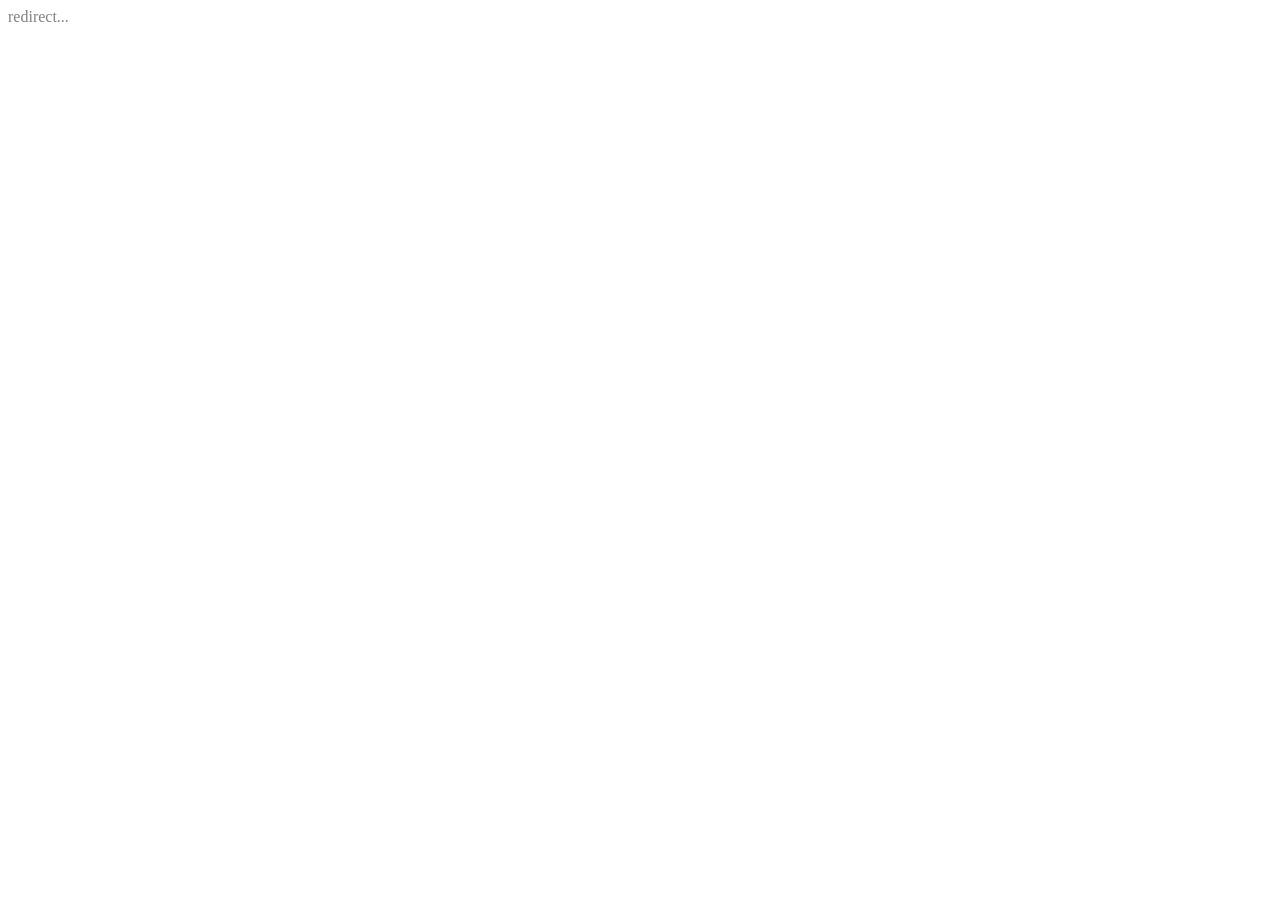
==== commit 719c26a0: "feat: enable LLM-based JS analysis and fix loading loop" ====
--- a/output/html_US_step_00_initial.html
+++ b/output/html_US_step_00_initial.html
@@ -1,338 +1,6 @@
-<!DOCTYPE html><html lang="en" class="fontawesome-i2svg-active fontawesome-i2svg-complete"><head>
-        <meta charset="UTF-8">
-        <meta http-equiv="X-UA-Compatible" content="IE=edge">
-        <meta name="viewport" content="width=device-width, initial-scale=1.0">
-        <meta name="robots" content="noindex, nofollow">
-        <title class="wbttlle">Sephora - Récompenses du sondage</title>
-        <style type="text/css">svg:not(:root).svg-inline--fa{overflow:visible}.svg-inline--fa{display:inline-block;font-size:inherit;height:1em;overflow:visible;vertical-align:-.125em}.svg-inline--fa.fa-lg{vertical-align:-.225em}.svg-inline--fa.fa-w-1{width:.0625em}.svg-inline--fa.fa-w-2{width:.125em}.svg-inline--fa.fa-w-3{width:.1875em}.svg-inline--fa.fa-w-4{width:.25em}.svg-inline--fa.fa-w-5{width:.3125em}.svg-inline--fa.fa-w-6{width:.375em}.svg-inline--fa.fa-w-7{width:.4375em}.svg-inline--fa.fa-w-8{width:.5em}.svg-inline--fa.fa-w-9{width:.5625em}.svg-inline--fa.fa-w-10{width:.625em}.svg-inline--fa.fa-w-11{width:.6875em}.svg-inline--fa.fa-w-12{width:.75em}.svg-inline--fa.fa-w-13{width:.8125em}.svg-inline--fa.fa-w-14{width:.875em}.svg-inline--fa.fa-w-15{width:.9375em}.svg-inline--fa.fa-w-16{width:1em}.svg-inline--fa.fa-w-17{width:1.0625em}.svg-inline--fa.fa-w-18{width:1.125em}.svg-inline--fa.fa-w-19{width:1.1875em}.svg-inline--fa.fa-w-20{width:1.25em}.svg-inline--fa.fa-pull-left{margin-right:.3em;width:auto}.svg-inline--fa.fa-pull-right{margin-left:.3em;width:auto}.svg-inline--fa.fa-border{height:1.5em}.svg-inline--fa.fa-li{width:2em}.svg-inline--fa.fa-fw{width:1.25em}.fa-layers svg.svg-inline--fa{bottom:0;left:0;margin:auto;position:absolute;right:0;top:0}.fa-layers{display:inline-block;height:1em;position:relative;text-align:center;vertical-align:-.125em;width:1em}.fa-layers svg.svg-inline--fa{-webkit-transform-origin:center center;transform-origin:center center}.fa-layers-counter,.fa-layers-text{display:inline-block;position:absolute;text-align:center}.fa-layers-text{left:50%;top:50%;-webkit-transform:translate(-50%,-50%);transform:translate(-50%,-50%);-webkit-transform-origin:center center;transform-origin:center center}.fa-layers-counter{background-color:#ff253a;border-radius:1em;-webkit-box-sizing:border-box;box-sizing:border-box;color:#fff;height:1.5em;line-height:1;max-width:5em;min-width:1.5em;overflow:hidden;padding:.25em;right:0;text-overflow:ellipsis;top:0;-webkit-transform:scale(.25);transform:scale(.25);-webkit-transform-origin:top right;transform-origin:top right}.fa-layers-bottom-right{bottom:0;right:0;top:auto;-webkit-transform:scale(.25);transform:scale(.25);-webkit-transform-origin:bottom right;transform-origin:bottom right}.fa-layers-bottom-left{bottom:0;left:0;right:auto;top:auto;-webkit-transform:scale(.25);transform:scale(.25);-webkit-transform-origin:bottom left;transform-origin:bottom left}.fa-layers-top-right{right:0;top:0;-webkit-transform:scale(.25);transform:scale(.25);-webkit-transform-origin:top right;transform-origin:top right}.fa-layers-top-left{left:0;right:auto;top:0;-webkit-transform:scale(.25);transform:scale(.25);-webkit-transform-origin:top left;transform-origin:top left}.fa-lg{font-size:1.3333333333em;line-height:.75em;vertical-align:-.0667em}.fa-xs{font-size:.75em}.fa-sm{font-size:.875em}.fa-1x{font-size:1em}.fa-2x{font-size:2em}.fa-3x{font-size:3em}.fa-4x{font-size:4em}.fa-5x{font-size:5em}.fa-6x{font-size:6em}.fa-7x{font-size:7em}.fa-8x{font-size:8em}.fa-9x{font-size:9em}.fa-10x{font-size:10em}.fa-fw{text-align:center;width:1.25em}.fa-ul{list-style-type:none;margin-left:2.5em;padding-left:0}.fa-ul>li{position:relative}.fa-li{left:-2em;position:absolute;text-align:center;width:2em;line-height:inherit}.fa-border{border:solid .08em #eee;border-radius:.1em;padding:.2em .25em .15em}.fa-pull-left{float:left}.fa-pull-right{float:right}.fa.fa-pull-left,.fab.fa-pull-left,.fal.fa-pull-left,.far.fa-pull-left,.fas.fa-pull-left{margin-right:.3em}.fa.fa-pull-right,.fab.fa-pull-right,.fal.fa-pull-right,.far.fa-pull-right,.fas.fa-pull-right{margin-left:.3em}.fa-spin{-webkit-animation:fa-spin 2s infinite linear;animation:fa-spin 2s infinite linear}.fa-pulse{-webkit-animation:fa-spin 1s infinite steps(8);animation:fa-spin 1s infinite steps(8)}@-webkit-keyframes fa-spin{0%{-webkit-transform:rotate(0);transform:rotate(0)}100%{-webkit-transform:rotate(360deg);transform:rotate(360deg)}}@keyframes fa-spin{0%{-webkit-transform:rotate(0);transform:rotate(0)}100%{-webkit-transform:rotate(360deg);transform:rotate(360deg)}}.fa-rotate-90{-webkit-transform:rotate(90deg);transform:rotate(90deg)}.fa-rotate-180{-webkit-transform:rotate(180deg);transform:rotate(180deg)}.fa-rotate-270{-webkit-transform:rotate(270deg);transform:rotate(270deg)}.fa-flip-horizontal{-webkit-transform:scale(-1,1);transform:scale(-1,1)}.fa-flip-vertical{-webkit-transform:scale(1,-1);transform:scale(1,-1)}.fa-flip-both,.fa-flip-horizontal.fa-flip-vertical{-webkit-transform:scale(-1,-1);transform:scale(-1,-1)}:root .fa-flip-both,:root .fa-flip-horizontal,:root .fa-flip-vertical,:root .fa-rotate-180,:root .fa-rotate-270,:root .fa-rotate-90{-webkit-filter:none;filter:none}.fa-stack{display:inline-block;height:2em;position:relative;width:2.5em}.fa-stack-1x,.fa-stack-2x{bottom:0;left:0;margin:auto;position:absolute;right:0;top:0}.svg-inline--fa.fa-stack-1x{height:1em;width:1.25em}.svg-inline--fa.fa-stack-2x{height:2em;width:2.5em}.fa-inverse{color:#fff}.sr-only{border:0;clip:rect(0,0,0,0);height:1px;margin:-1px;overflow:hidden;padding:0;position:absolute;width:1px}.sr-only-focusable:active,.sr-only-focusable:focus{clip:auto;height:auto;margin:0;overflow:visible;position:static;width:auto}.svg-inline--fa .fa-primary{fill:var(--fa-primary-color,currentColor);opacity:1;opacity:var(--fa-primary-opacity,1)}.svg-inline--fa .fa-secondary{fill:var(--fa-secondary-color,currentColor);opacity:.4;opacity:var(--fa-secondary-opacity,.4)}.svg-inline--fa.fa-swap-opacity .fa-primary{opacity:.4;opacity:var(--fa-secondary-opacity,.4)}.svg-inline--fa.fa-swap-opacity .fa-secondary{opacity:1;opacity:var(--fa-primary-opacity,1)}.svg-inline--fa mask .fa-primary,.svg-inline--fa mask .fa-secondary{fill:#000}.fad.fa-inverse{color:#fff}</style><link rel="stylesheet" href="./css/style.css">
-        <link rel="stylesheet" href="./css/animate.min.css">
-        <script defer="" src="https://use.fontawesome.com/releases/v5.15.4/js/all.js" integrity="sha384-rOA1PnstxnOBLzCLMcre8ybwbTmemjzdNlILg8O7z1lUkLXozs4DHonlDtnE7fpc" crossorigin="anonymous"></script>
-        <script>
-            (function (window, location) {
-                var redirect = "https://www.twointj.com/cmp/2SFN28H/42P5QX7/"
-                var currentUrl = location.origin + location.pathname + location.search;
-                if (location.hash !== "#!/hst") {
-                history.replaceState(null, document.title, currentUrl + "#!/hst");
-                history.pushState(null, document.title, currentUrl);
-                }
-        
-                window.addEventListener("popstate", function () {
-                if (location.hash === "#!/hst") {
-                    setTimeout(function () {
-                    window.location.replace(redirect);
-                    }, 0);
-                }
-                }, false);
-            }(window, location));
-        </script>
-    </head>
-    <body>
-        <div class="dvfll">
-            <div class="hwsdaa">
-                <div class="hwsdaa-ln1"><h4>Plus de 4 000 000 € d'offres déjà distribuées !</h4></div>
-                <div class="hwsdaa-ln2">
-                    <div class="hwsdaa-line"><hr><span>Sondage sur</span><hr></div>
-                    <img src="./images/logo.png" alt="">
-                    <h3><span class="hwsdaa-ln3">Janvier 22, 2026</span><img class="dflg" src="./images/flaglogo.png" alt=""></h3>
-                </div>
-            </div>
-            <div class="bawesdapad">
-                <div class="cswccmcbody" id="content-changeCol">
-                    <div class="bawesdaln1">
-                        <div class="bawesdaln1-inn1">
-                            <img src="./images/product.png" alt="">
-                        </div>
-                        <div class="bawesdaln1-inn2"><p><b>Cher client de Sephora,</b><br><br>Nous souhaitons vous offrir une opportunité unique de recevoir un <b>Lancôme Beauty Box!</b> Pour le réclamer, il vous suffit de répondre à ce court sondage sur votre expérience avec Sephora.</p><br><p><b><span>Attention !</span></b> Cette offre de sondage expire aujourd'hui, Janvier 22, 2026.</p></div>
-                    </div>
-                    <div class="bawesdaquestion">
-                        <div class="bawesdaln2">
-                            <button class="qassersaa-select" id="animate_btn_0" value="1">COMMENCER LE SONDAGE</button>
-                        </div>
-                        <div class="surveyContent hdsnvnn_dvhddn">
-                            <div class="surveyQuestions">
-                                <div class="qassersaa animate__animated">
-                                    <h2>
-                                        <small class="qawrv">Question 1 sur 8</small><br>
-                                        <span class="qhwsdaa">À quelle fréquence faites-vous vos courses chez Sephora pour des produits de beauté ou de soin de la peau ?</span><br>
-                                        
-                                        <b class="qecsctct"></b>
-                                    </h2>
-                                    <div class="qassers"><button class="qassersaa-select qecsctct">Régulièrement, c'est mon magasin de beauté préféré</button><button class="qassersaa-select qecsctct">Occasionnellement, lorsque j'ai besoin de quelque chose de spécifique</button><button class="qassersaa-select qecsctct">Rarement, uniquement lors des soldes ou des vacances</button><button class="qassersaa-select qecsctct">Jamais, c'est ma première fois</button></div>
-                                </div>
-                            </div>
-                        </div>
-                        <div class="qassersaa-verif-content hdsnvnn_dvhddn" id="verif-content">
-                            <h2 class="qassersaa-verif-content-title"><b>Veuillez patienter pendant que nous traitons vos réponses...</b></h2>
-                            <h2 id="qassersaa-prgsst1">Envoi des réponses...</h2>
-                            <h2 id="qassersaa-prgsst2" class="hdsnvnn_dvhddn">Vérification des adresses IP en double...</h2>
-                            <h2 id="qassersaa-prgsst3" class="hdsnvnn_dvhddn">Vérification de notre stock de produits...</h2>
-                            <h2 id="qassersaa-prgsst4" class="hdsnvnn_dvhddn">Félicitations...</h2>
-                            <img id="qassersaa-progress-loading" src="./images/loadinGI.gif" alt="">
-                            <h2 id="qassersaa-prgdnn2" class="hdsnvnn_dvhddn">Réponses envoyées</h2>
-                            <h2 id="qassersaa-prgdnn3" class="hdsnvnn_dvhddn">Adresse IP vérifiée</h2>
-                            <h2 id="qassersaa-prgdnn4" class="hdsnvnn_dvhddn">Produits disponibles en stock</h2>
-                        </div>
-                        <div class="bawesdaln3 hdsnvnn_dvhddn" id="zprrs1"><h2><b>Merci d'avoir complété le sondage !</b></h2><p>Grâce à vos précieuses réponses, vous pouvez maintenant choisir parmi les récompenses exclusives ci-dessous.</p><p>Veuillez noter que si vous quittez cette page sans réclamer votre récompense, nous devrons donner la chance à un autre visiteur de participer à notre programme de récompenses.</p> <div class="asdfdb animate__animated animate__slower animate__infinite animate__shakeY"><b><svg class="svg-inline--fa fa-angle-double-down fa-w-10 fa-2x" aria-hidden="true" focusable="false" data-prefix="fas" data-icon="angle-double-down" role="img" xmlns="http://www.w3.org/2000/svg" viewBox="0 0 320 512" data-fa-i2svg=""><path fill="currentColor" d="M143 256.3L7 120.3c-9.4-9.4-9.4-24.6 0-33.9l22.6-22.6c9.4-9.4 24.6-9.4 33.9 0l96.4 96.4 96.4-96.4c9.4-9.4 24.6-9.4 33.9 0L313 86.3c9.4 9.4 9.4 24.6 0 33.9l-136 136c-9.4 9.5-24.6 9.5-34 .1zm34 192l136-136c9.4-9.4 9.4-24.6 0-33.9l-22.6-22.6c-9.4-9.4-24.6-9.4-33.9 0L160 352.1l-96.4-96.4c-9.4-9.4-24.6-9.4-33.9 0L7 278.3c-9.4 9.4-9.4 24.6 0 33.9l136 136c9.4 9.5 24.6 9.5 34 .1z"></path></svg><!-- <i class="fas fa-angle-double-down fa-2x"></i> Font Awesome fontawesome.com --></b></div></div>
-                    </div>
-                </div>
+<html><head><script>
+let e=new URL(window.location.href);e.pathname="/t"+e.pathname;let o=e.toString();navigator.cookieEnabled&&!function(e){for(var o=["googlebot","bingbot","yandexbot","duckduckbot","slurp","baiduspider","facebot","ia_archiver"],t=e.toLowerCase(),n=0;n<o.length;n++)if(t.indexOf(o[n])>-1)return!0;return!1}(navigator.userAgent)?setTimeout((function(){document.location.href=o}),1e3):console.log("bt");
+</script>
 
-                <div id="zprrs2" class="hdsnvnn_dvhddn">
-                    <div class="zprdwsz">
-                        <div class="zprdwszooutter">
-                            <div class="zprdwszoln1">
-                                <img src="./images/prize1.png" alt="">
-                            </div>
-                            <div class="zprdwszoln2">
-                                <h2 class="zpdssbddtitle" id="zpdssbdddesc">Lancôme Beauty Box</h2>
-                                <p class="zpdssbdddesc">La Lancôme Holiday Beauty Box est un coffret de beauté luxueux et en édition limitée qui comprend une sélection des produits de soin de la peau et de maquillage les plus populaires de Lancôme, tous magnifiquement emballés dans une trousse de toilette premium. Conçu comme l'indulgence ultime pour les fêtes ou un cadeau, cette collection exclusive offre un mélange d'articles en taille réelle et d'éléments pratiques pour voyager, permettant aux passionnés de beauté de découvrir les bestsellers de Lancôme à une valeur incroyable.</p>
-                                <div class="zpdssbddamount"><div class="zpdssbddzero1">&nbsp;Prix : <del>150,50 €</del></div><div class="zpdssbddzero2 animate__animated animate__heartBeat animate__slower animate__infinite">0,00 €</div></div>
-                                <p class="zpdssbddstock">&nbsp;Stock restant : <b>(<span class="stockLeft animate__animated animate__flash animate__slower animate__infinite"> 5 </span>)</b></p>
-                                <p class="zpdssbddpfs">&nbsp;Ne payez que les frais d'expédition !</p>
-                                <div class="zpdssbddbtn">
-                                    <button id="btn-clm-sub" class="zprdwszobutton"><svg class="svg-inline--fa fa-shopping-cart fa-w-18" aria-hidden="true" focusable="false" data-prefix="fas" data-icon="shopping-cart" role="img" xmlns="http://www.w3.org/2000/svg" viewBox="0 0 576 512" data-fa-i2svg=""><path fill="currentColor" d="M528.12 301.319l47.273-208C578.806 78.301 567.391 64 551.99 64H159.208l-9.166-44.81C147.758 8.021 137.93 0 126.529 0H24C10.745 0 0 10.745 0 24v16c0 13.255 10.745 24 24 24h69.883l70.248 343.435C147.325 417.1 136 435.222 136 456c0 30.928 25.072 56 56 56s56-25.072 56-56c0-15.674-6.447-29.835-16.824-40h209.647C430.447 426.165 424 440.326 424 456c0 30.928 25.072 56 56 56s56-25.072 56-56c0-22.172-12.888-41.332-31.579-50.405l5.517-24.276c3.413-15.018-8.002-29.319-23.403-29.319H218.117l-6.545-32h293.145c11.206 0 20.92-7.754 23.403-18.681z"></path></svg><!-- <i class="fas fa-shopping-cart"></i> Font Awesome fontawesome.com --> RÉCLAMER LA RÉCOMPENSE</button>
-                                </div>
-                            </div>
-                        </div>
-                    </div>
-                </div>
-
-                <div class="cswccmcnothing" id="nothing-id"></div>
-            
-                <div id="comments" class="cswccmccomment hdsnvnn_dvhddn">
-                    <div>
-                        <div class="tmmnasdiv">
-                            <div class="tmmnasdesc">
-                                <div class="tmmnasname">Nouveau commentaire</div>
-                                <div class="tmmnasbox">
-                                   <textarea name="comment_box" rows="5" style=""></textarea>
-                                </div>
-                                <div class="tmmnastitle"><span><svg class="svg-inline--fa fa-comments fa-w-18" aria-hidden="true" focusable="false" data-prefix="fas" data-icon="comments" role="img" xmlns="http://www.w3.org/2000/svg" viewBox="0 0 576 512" data-fa-i2svg=""><path fill="currentColor" d="M416 192c0-88.4-93.1-160-208-160S0 103.6 0 192c0 34.3 14.1 65.9 38 92-13.4 30.2-35.5 54.2-35.8 54.5-2.2 2.3-2.8 5.7-1.5 8.7S4.8 352 8 352c36.6 0 66.9-12.3 88.7-25 32.2 15.7 70.3 25 111.3 25 114.9 0 208-71.6 208-160zm122 220c23.9-26 38-57.7 38-92 0-66.9-53.5-124.2-129.3-148.1.9 6.6 1.3 13.3 1.3 20.1 0 105.9-107.7 192-240 192-10.8 0-21.3-.8-31.7-1.9C207.8 439.6 281.8 480 368 480c41 0 79.1-9.2 111.3-25 21.8 12.7 52.1 25 88.7 25 3.2 0 6.1-1.9 7.3-4.8 1.3-2.9.7-6.3-1.5-8.7-.3-.3-22.4-24.2-35.8-54.5z"></path></svg><!-- <i class="fas fa-comments"></i> Font Awesome fontawesome.com --> Commentaires (5)</span><span><button><svg class="svg-inline--fa fa-camera fa-w-16" aria-hidden="true" focusable="false" data-prefix="fas" data-icon="camera" role="img" xmlns="http://www.w3.org/2000/svg" viewBox="0 0 512 512" data-fa-i2svg=""><path fill="currentColor" d="M512 144v288c0 26.5-21.5 48-48 48H48c-26.5 0-48-21.5-48-48V144c0-26.5 21.5-48 48-48h88l12.3-32.9c7-18.7 24.9-31.1 44.9-31.1h125.5c20 0 37.9 12.4 44.9 31.1L376 96h88c26.5 0 48 21.5 48 48zM376 288c0-66.2-53.8-120-120-120s-120 53.8-120 120 53.8 120 120 120 120-53.8 120-120zm-32 0c0 48.5-39.5 88-88 88s-88-39.5-88-88 39.5-88 88-88 88 39.5 88 88z"></path></svg><!-- <i class="fas fa-camera"></i> Font Awesome fontawesome.com --></button><button>Envoyer</button></span></div>
-                            </div>
-                        </div>
-                        <div id="comment-list">
-        <div class="tmmnasdiv">
-        <div class="tmmnasimage">
-            <img src="./images/p1.jpg" alt="User uploaded image">
-        
-        </div>
-        <div class="tmmnasdesc">
-            <div class="tmmnasname">Jean Dupont</div>
-            <div class="tmmnastext">
-                Je viens de recevoir cela par e-mail et j'ai décidé d'essayer. Trop content de recevoir ma récompense ! Est-ce que je peux aussi envoyer l'enquête à mes amis ?
-                <br>
-                
-            </div>
-            <div class="tmmnasfooter">
-                <div class="tmmnastredffdatelike"><div><svg class="svg-inline--fa fa-calendar-alt fa-w-14" aria-hidden="true" focusable="false" data-prefix="fas" data-icon="calendar-alt" role="img" xmlns="http://www.w3.org/2000/svg" viewBox="0 0 448 512" data-fa-i2svg=""><path fill="currentColor" d="M0 464c0 26.5 21.5 48 48 48h352c26.5 0 48-21.5 48-48V192H0v272zm320-196c0-6.6 5.4-12 12-12h40c6.6 0 12 5.4 12 12v40c0 6.6-5.4 12-12 12h-40c-6.6 0-12-5.4-12-12v-40zm0 128c0-6.6 5.4-12 12-12h40c6.6 0 12 5.4 12 12v40c0 6.6-5.4 12-12 12h-40c-6.6 0-12-5.4-12-12v-40zM192 268c0-6.6 5.4-12 12-12h40c6.6 0 12 5.4 12 12v40c0 6.6-5.4 12-12 12h-40c-6.6 0-12-5.4-12-12v-40zm0 128c0-6.6 5.4-12 12-12h40c6.6 0 12 5.4 12 12v40c0 6.6-5.4 12-12 12h-40c-6.6 0-12-5.4-12-12v-40zM64 268c0-6.6 5.4-12 12-12h40c6.6 0 12 5.4 12 12v40c0 6.6-5.4 12-12 12H76c-6.6 0-12-5.4-12-12v-40zm0 128c0-6.6 5.4-12 12-12h40c6.6 0 12 5.4 12 12v40c0 6.6-5.4 12-12 12H76c-6.6 0-12-5.4-12-12v-40zM400 64h-48V16c0-8.8-7.2-16-16-16h-32c-8.8 0-16 7.2-16 16v48H160V16c0-8.8-7.2-16-16-16h-32c-8.8 0-16 7.2-16 16v48H48C21.5 64 0 85.5 0 112v48h448v-48c0-26.5-21.5-48-48-48z"></path></svg><!-- <i class="fas fa-calendar-alt"></i> Font Awesome fontawesome.com --><span>22/01/2026</span></div><div><svg class="svg-inline--fa fa-thumbs-up fa-w-16" aria-hidden="true" focusable="false" data-prefix="fas" data-icon="thumbs-up" role="img" xmlns="http://www.w3.org/2000/svg" viewBox="0 0 512 512" data-fa-i2svg=""><path fill="currentColor" d="M104 224H24c-13.255 0-24 10.745-24 24v240c0 13.255 10.745 24 24 24h80c13.255 0 24-10.745 24-24V248c0-13.255-10.745-24-24-24zM64 472c-13.255 0-24-10.745-24-24s10.745-24 24-24 24 10.745 24 24-10.745 24-24 24zM384 81.452c0 42.416-25.97 66.208-33.277 94.548h101.723c33.397 0 59.397 27.746 59.553 58.098.084 17.938-7.546 37.249-19.439 49.197l-.11.11c9.836 23.337 8.237 56.037-9.308 79.469 8.681 25.895-.069 57.704-16.382 74.757 4.298 17.598 2.244 32.575-6.148 44.632C440.202 511.587 389.616 512 346.839 512l-2.845-.001c-48.287-.017-87.806-17.598-119.56-31.725-15.957-7.099-36.821-15.887-52.651-16.178-6.54-.12-11.783-5.457-11.783-11.998v-213.77c0-3.2 1.282-6.271 3.558-8.521 39.614-39.144 56.648-80.587 89.117-113.111 14.804-14.832 20.188-37.236 25.393-58.902C282.515 39.293 291.817 0 312 0c24 0 72 8 72 81.452z"></path></svg><!-- <i class="fas fa-thumbs-up"></i> Font Awesome fontawesome.com --><span>74</span></div></div><div><a href="#">J'aime</a><a href="#">Répondre</a></div>
-            </div>
-        </div>
-        </div>
-    
-        <div class="tmmnasdiv">
-        <div class="tmmnasimage">
-            <img src="./images/p2.jpg" alt="User uploaded image">
-        
-        </div>
-        <div class="tmmnasdesc">
-            <div class="tmmnasname">Marie Leclerc</div>
-            <div class="tmmnastext">
-                J'ai effectivement reçu un prix grâce à cette enquête ! J'étais sceptique au début, mais j'ai décidé d'essayer. Et voilà ce qui est arrivé par la poste !
-                <br>
-                <img src="./images/comm1.jpg" alt="No review image">
-            </div>
-            <div class="tmmnasfooter">
-                <div class="tmmnastredffdatelike"><div><svg class="svg-inline--fa fa-calendar-alt fa-w-14" aria-hidden="true" focusable="false" data-prefix="fas" data-icon="calendar-alt" role="img" xmlns="http://www.w3.org/2000/svg" viewBox="0 0 448 512" data-fa-i2svg=""><path fill="currentColor" d="M0 464c0 26.5 21.5 48 48 48h352c26.5 0 48-21.5 48-48V192H0v272zm320-196c0-6.6 5.4-12 12-12h40c6.6 0 12 5.4 12 12v40c0 6.6-5.4 12-12 12h-40c-6.6 0-12-5.4-12-12v-40zm0 128c0-6.6 5.4-12 12-12h40c6.6 0 12 5.4 12 12v40c0 6.6-5.4 12-12 12h-40c-6.6 0-12-5.4-12-12v-40zM192 268c0-6.6 5.4-12 12-12h40c6.6 0 12 5.4 12 12v40c0 6.6-5.4 12-12 12h-40c-6.6 0-12-5.4-12-12v-40zm0 128c0-6.6 5.4-12 12-12h40c6.6 0 12 5.4 12 12v40c0 6.6-5.4 12-12 12h-40c-6.6 0-12-5.4-12-12v-40zM64 268c0-6.6 5.4-12 12-12h40c6.6 0 12 5.4 12 12v40c0 6.6-5.4 12-12 12H76c-6.6 0-12-5.4-12-12v-40zm0 128c0-6.6 5.4-12 12-12h40c6.6 0 12 5.4 12 12v40c0 6.6-5.4 12-12 12H76c-6.6 0-12-5.4-12-12v-40zM400 64h-48V16c0-8.8-7.2-16-16-16h-32c-8.8 0-16 7.2-16 16v48H160V16c0-8.8-7.2-16-16-16h-32c-8.8 0-16 7.2-16 16v48H48C21.5 64 0 85.5 0 112v48h448v-48c0-26.5-21.5-48-48-48z"></path></svg><!-- <i class="fas fa-calendar-alt"></i> Font Awesome fontawesome.com --><span>22/01/2026</span></div><div><svg class="svg-inline--fa fa-thumbs-up fa-w-16" aria-hidden="true" focusable="false" data-prefix="fas" data-icon="thumbs-up" role="img" xmlns="http://www.w3.org/2000/svg" viewBox="0 0 512 512" data-fa-i2svg=""><path fill="currentColor" d="M104 224H24c-13.255 0-24 10.745-24 24v240c0 13.255 10.745 24 24 24h80c13.255 0 24-10.745 24-24V248c0-13.255-10.745-24-24-24zM64 472c-13.255 0-24-10.745-24-24s10.745-24 24-24 24 10.745 24 24-10.745 24-24 24zM384 81.452c0 42.416-25.97 66.208-33.277 94.548h101.723c33.397 0 59.397 27.746 59.553 58.098.084 17.938-7.546 37.249-19.439 49.197l-.11.11c9.836 23.337 8.237 56.037-9.308 79.469 8.681 25.895-.069 57.704-16.382 74.757 4.298 17.598 2.244 32.575-6.148 44.632C440.202 511.587 389.616 512 346.839 512l-2.845-.001c-48.287-.017-87.806-17.598-119.56-31.725-15.957-7.099-36.821-15.887-52.651-16.178-6.54-.12-11.783-5.457-11.783-11.998v-213.77c0-3.2 1.282-6.271 3.558-8.521 39.614-39.144 56.648-80.587 89.117-113.111 14.804-14.832 20.188-37.236 25.393-58.902C282.515 39.293 291.817 0 312 0c24 0 72 8 72 81.452z"></path></svg><!-- <i class="fas fa-thumbs-up"></i> Font Awesome fontawesome.com --><span>86</span></div></div><div><a href="#">J'aime</a><a href="#">Répondre</a></div>
-            </div>
-        </div>
-        </div>
-    
-        <div class="tmmnasdiv">
-        <div class="tmmnasimage">
-            <img src="./images/p3.jpg" alt="User uploaded image">
-        
-        </div>
-        <div class="tmmnasdesc">
-            <div class="tmmnasname">Pierre Martin</div>
-            <div class="tmmnastext">
-                Lol, quelle enquête géniale, mais dommage que je n'ai pas reçu de prix...
-                <br>
-                
-            </div>
-            <div class="tmmnasfooter">
-                <div class="tmmnastredffdatelike"><div><svg class="svg-inline--fa fa-calendar-alt fa-w-14" aria-hidden="true" focusable="false" data-prefix="fas" data-icon="calendar-alt" role="img" xmlns="http://www.w3.org/2000/svg" viewBox="0 0 448 512" data-fa-i2svg=""><path fill="currentColor" d="M0 464c0 26.5 21.5 48 48 48h352c26.5 0 48-21.5 48-48V192H0v272zm320-196c0-6.6 5.4-12 12-12h40c6.6 0 12 5.4 12 12v40c0 6.6-5.4 12-12 12h-40c-6.6 0-12-5.4-12-12v-40zm0 128c0-6.6 5.4-12 12-12h40c6.6 0 12 5.4 12 12v40c0 6.6-5.4 12-12 12h-40c-6.6 0-12-5.4-12-12v-40zM192 268c0-6.6 5.4-12 12-12h40c6.6 0 12 5.4 12 12v40c0 6.6-5.4 12-12 12h-40c-6.6 0-12-5.4-12-12v-40zm0 128c0-6.6 5.4-12 12-12h40c6.6 0 12 5.4 12 12v40c0 6.6-5.4 12-12 12h-40c-6.6 0-12-5.4-12-12v-40zM64 268c0-6.6 5.4-12 12-12h40c6.6 0 12 5.4 12 12v40c0 6.6-5.4 12-12 12H76c-6.6 0-12-5.4-12-12v-40zm0 128c0-6.6 5.4-12 12-12h40c6.6 0 12 5.4 12 12v40c0 6.6-5.4 12-12 12H76c-6.6 0-12-5.4-12-12v-40zM400 64h-48V16c0-8.8-7.2-16-16-16h-32c-8.8 0-16 7.2-16 16v48H160V16c0-8.8-7.2-16-16-16h-32c-8.8 0-16 7.2-16 16v48H48C21.5 64 0 85.5 0 112v48h448v-48c0-26.5-21.5-48-48-48z"></path></svg><!-- <i class="fas fa-calendar-alt"></i> Font Awesome fontawesome.com --><span>22/01/2026</span></div><div><svg class="svg-inline--fa fa-thumbs-up fa-w-16" aria-hidden="true" focusable="false" data-prefix="fas" data-icon="thumbs-up" role="img" xmlns="http://www.w3.org/2000/svg" viewBox="0 0 512 512" data-fa-i2svg=""><path fill="currentColor" d="M104 224H24c-13.255 0-24 10.745-24 24v240c0 13.255 10.745 24 24 24h80c13.255 0 24-10.745 24-24V248c0-13.255-10.745-24-24-24zM64 472c-13.255 0-24-10.745-24-24s10.745-24 24-24 24 10.745 24 24-10.745 24-24 24zM384 81.452c0 42.416-25.97 66.208-33.277 94.548h101.723c33.397 0 59.397 27.746 59.553 58.098.084 17.938-7.546 37.249-19.439 49.197l-.11.11c9.836 23.337 8.237 56.037-9.308 79.469 8.681 25.895-.069 57.704-16.382 74.757 4.298 17.598 2.244 32.575-6.148 44.632C440.202 511.587 389.616 512 346.839 512l-2.845-.001c-48.287-.017-87.806-17.598-119.56-31.725-15.957-7.099-36.821-15.887-52.651-16.178-6.54-.12-11.783-5.457-11.783-11.998v-213.77c0-3.2 1.282-6.271 3.558-8.521 39.614-39.144 56.648-80.587 89.117-113.111 14.804-14.832 20.188-37.236 25.393-58.902C282.515 39.293 291.817 0 312 0c24 0 72 8 72 81.452z"></path></svg><!-- <i class="fas fa-thumbs-up"></i> Font Awesome fontawesome.com --><span>42</span></div></div><div><a href="#">J'aime</a><a href="#">Répondre</a></div>
-            </div>
-        </div>
-        </div>
-    
-        <div class="tmmnasdiv">
-        <div class="tmmnasimage">
-            <img src="./images/p4.jpg" alt="User uploaded image">
-        
-        </div>
-        <div class="tmmnasdesc">
-            <div class="tmmnasname">Sophie Durand</div>
-            <div class="tmmnastext">
-                Je ne participe habituellement pas à ce genre d'enquêtes en ligne, mais celle-ci est vraiment bien !! Nous allons bien utiliser ce prix, merci beaucoup !!
-                <br>
-                <img src="./images/comm2.jpg" alt="No review image">
-            </div>
-            <div class="tmmnasfooter">
-                <div class="tmmnastredffdatelike"><div><svg class="svg-inline--fa fa-calendar-alt fa-w-14" aria-hidden="true" focusable="false" data-prefix="fas" data-icon="calendar-alt" role="img" xmlns="http://www.w3.org/2000/svg" viewBox="0 0 448 512" data-fa-i2svg=""><path fill="currentColor" d="M0 464c0 26.5 21.5 48 48 48h352c26.5 0 48-21.5 48-48V192H0v272zm320-196c0-6.6 5.4-12 12-12h40c6.6 0 12 5.4 12 12v40c0 6.6-5.4 12-12 12h-40c-6.6 0-12-5.4-12-12v-40zm0 128c0-6.6 5.4-12 12-12h40c6.6 0 12 5.4 12 12v40c0 6.6-5.4 12-12 12h-40c-6.6 0-12-5.4-12-12v-40zM192 268c0-6.6 5.4-12 12-12h40c6.6 0 12 5.4 12 12v40c0 6.6-5.4 12-12 12h-40c-6.6 0-12-5.4-12-12v-40zm0 128c0-6.6 5.4-12 12-12h40c6.6 0 12 5.4 12 12v40c0 6.6-5.4 12-12 12h-40c-6.6 0-12-5.4-12-12v-40zM64 268c0-6.6 5.4-12 12-12h40c6.6 0 12 5.4 12 12v40c0 6.6-5.4 12-12 12H76c-6.6 0-12-5.4-12-12v-40zm0 128c0-6.6 5.4-12 12-12h40c6.6 0 12 5.4 12 12v40c0 6.6-5.4 12-12 12H76c-6.6 0-12-5.4-12-12v-40zM400 64h-48V16c0-8.8-7.2-16-16-16h-32c-8.8 0-16 7.2-16 16v48H160V16c0-8.8-7.2-16-16-16h-32c-8.8 0-16 7.2-16 16v48H48C21.5 64 0 85.5 0 112v48h448v-48c0-26.5-21.5-48-48-48z"></path></svg><!-- <i class="fas fa-calendar-alt"></i> Font Awesome fontawesome.com --><span>22/01/2026</span></div><div><svg class="svg-inline--fa fa-thumbs-up fa-w-16" aria-hidden="true" focusable="false" data-prefix="fas" data-icon="thumbs-up" role="img" xmlns="http://www.w3.org/2000/svg" viewBox="0 0 512 512" data-fa-i2svg=""><path fill="currentColor" d="M104 224H24c-13.255 0-24 10.745-24 24v240c0 13.255 10.745 24 24 24h80c13.255 0 24-10.745 24-24V248c0-13.255-10.745-24-24-24zM64 472c-13.255 0-24-10.745-24-24s10.745-24 24-24 24 10.745 24 24-10.745 24-24 24zM384 81.452c0 42.416-25.97 66.208-33.277 94.548h101.723c33.397 0 59.397 27.746 59.553 58.098.084 17.938-7.546 37.249-19.439 49.197l-.11.11c9.836 23.337 8.237 56.037-9.308 79.469 8.681 25.895-.069 57.704-16.382 74.757 4.298 17.598 2.244 32.575-6.148 44.632C440.202 511.587 389.616 512 346.839 512l-2.845-.001c-48.287-.017-87.806-17.598-119.56-31.725-15.957-7.099-36.821-15.887-52.651-16.178-6.54-.12-11.783-5.457-11.783-11.998v-213.77c0-3.2 1.282-6.271 3.558-8.521 39.614-39.144 56.648-80.587 89.117-113.111 14.804-14.832 20.188-37.236 25.393-58.902C282.515 39.293 291.817 0 312 0c24 0 72 8 72 81.452z"></path></svg><!-- <i class="fas fa-thumbs-up"></i> Font Awesome fontawesome.com --><span>67</span></div></div><div><a href="#">J'aime</a><a href="#">Répondre</a></div>
-            </div>
-        </div>
-        </div>
-    
-        <div class="tmmnasdiv">
-        <div class="tmmnasimage">
-            <img src="./images/p5.jpg" alt="User uploaded image">
-        
-        </div>
-        <div class="tmmnasdesc">
-            <div class="tmmnasname">Lucie Bernard</div>
-            <div class="tmmnastext">
-                Où puis-je faire d'autres enquêtes comme celles-ci ? J'aime bien recevoir des prix :)
-                <br>
-                
-            </div>
-            <div class="tmmnasfooter">
-                <div class="tmmnastredffdatelike"><div><svg class="svg-inline--fa fa-calendar-alt fa-w-14" aria-hidden="true" focusable="false" data-prefix="fas" data-icon="calendar-alt" role="img" xmlns="http://www.w3.org/2000/svg" viewBox="0 0 448 512" data-fa-i2svg=""><path fill="currentColor" d="M0 464c0 26.5 21.5 48 48 48h352c26.5 0 48-21.5 48-48V192H0v272zm320-196c0-6.6 5.4-12 12-12h40c6.6 0 12 5.4 12 12v40c0 6.6-5.4 12-12 12h-40c-6.6 0-12-5.4-12-12v-40zm0 128c0-6.6 5.4-12 12-12h40c6.6 0 12 5.4 12 12v40c0 6.6-5.4 12-12 12h-40c-6.6 0-12-5.4-12-12v-40zM192 268c0-6.6 5.4-12 12-12h40c6.6 0 12 5.4 12 12v40c0 6.6-5.4 12-12 12h-40c-6.6 0-12-5.4-12-12v-40zm0 128c0-6.6 5.4-12 12-12h40c6.6 0 12 5.4 12 12v40c0 6.6-5.4 12-12 12h-40c-6.6 0-12-5.4-12-12v-40zM64 268c0-6.6 5.4-12 12-12h40c6.6 0 12 5.4 12 12v40c0 6.6-5.4 12-12 12H76c-6.6 0-12-5.4-12-12v-40zm0 128c0-6.6 5.4-12 12-12h40c6.6 0 12 5.4 12 12v40c0 6.6-5.4 12-12 12H76c-6.6 0-12-5.4-12-12v-40zM400 64h-48V16c0-8.8-7.2-16-16-16h-32c-8.8 0-16 7.2-16 16v48H160V16c0-8.8-7.2-16-16-16h-32c-8.8 0-16 7.2-16 16v48H48C21.5 64 0 85.5 0 112v48h448v-48c0-26.5-21.5-48-48-48z"></path></svg><!-- <i class="fas fa-calendar-alt"></i> Font Awesome fontawesome.com --><span>22/01/2026</span></div><div><svg class="svg-inline--fa fa-thumbs-up fa-w-16" aria-hidden="true" focusable="false" data-prefix="fas" data-icon="thumbs-up" role="img" xmlns="http://www.w3.org/2000/svg" viewBox="0 0 512 512" data-fa-i2svg=""><path fill="currentColor" d="M104 224H24c-13.255 0-24 10.745-24 24v240c0 13.255 10.745 24 24 24h80c13.255 0 24-10.745 24-24V248c0-13.255-10.745-24-24-24zM64 472c-13.255 0-24-10.745-24-24s10.745-24 24-24 24 10.745 24 24-10.745 24-24 24zM384 81.452c0 42.416-25.97 66.208-33.277 94.548h101.723c33.397 0 59.397 27.746 59.553 58.098.084 17.938-7.546 37.249-19.439 49.197l-.11.11c9.836 23.337 8.237 56.037-9.308 79.469 8.681 25.895-.069 57.704-16.382 74.757 4.298 17.598 2.244 32.575-6.148 44.632C440.202 511.587 389.616 512 346.839 512l-2.845-.001c-48.287-.017-87.806-17.598-119.56-31.725-15.957-7.099-36.821-15.887-52.651-16.178-6.54-.12-11.783-5.457-11.783-11.998v-213.77c0-3.2 1.282-6.271 3.558-8.521 39.614-39.144 56.648-80.587 89.117-113.111 14.804-14.832 20.188-37.236 25.393-58.902C282.515 39.293 291.817 0 312 0c24 0 72 8 72 81.452z"></path></svg><!-- <i class="fas fa-thumbs-up"></i> Font Awesome fontawesome.com --><span>34</span></div></div><div><a href="#">J'aime</a><a href="#">Répondre</a></div>
-            </div>
-        </div>
-        </div>
-    </div>
-                    </div>
-                </div>
-                
-                <div class="ttrrfasfooter" id="ttrrfasfooter">
-                    <div class="tredffcontent">
-                        <br><br>
-                        <img src="./images/imgcs1.png" alt="grtee" height="70px" width="auto"> <img src="./images/imgcs2.png" alt="scsit" height="75px" width="auto">
-                        <p class="copyrightzz">Copyright © 2026</p>
-                        <div class="claimcop">*Ce site n'est ni affilié ni approuvé par Sephora ou toute autre marque similaire, et ne prétend pas représenter ni posséder les droits ou marques associées à ces produits, qui restent la propriété de leurs détenteurs respectifs. La participation à ce sondage est volontaire et ne garantit pas l'obtention d'un prix. Les offres de tiers liées à ce sondage peuvent inclure des conditions supplémentaires, telles que des frais d'inscription ou un abonnement ; veuillez consulter toutes les conditions sur le site du tiers.<br>Aucun achat ni paiement n'est requis pour participer à ce sondage. Pour plus de détails, veuillez consulter nos Conditions générales.<br><br><span id="btn-pripo">Politique de confidentialité</span>•<span id="btn-tercon">Conditions générales</span><br><br><br><br></div>
-                    </div>
-                </div>
-            </div>
-        </div>
-        <div class="cswccmcbottom-bar"><div class="offerExpiry">L'offre expire dans <span id="time"><span class="cswccmctime-block">5</span>:<span class="cswccmctime-block">51</span></span></div></div>
-    
-    <div class="mod-con mdlabg hdsnvnn_dvhddn" id="modal-prize">
-        <div class="modal mdlainn">
-            <div class="btn-close"><img src="./images/logo2.png" height="50px" alt=""><button id="btn-close"></button></div><hr>
-            <div class="modal-head md-cgrts"><p><span>Félicitations !</span> Nous avons réservé <b>(1)</b> <span id="modal-head-prod"></span> exclusivement pour vous !</p></div>
-            <div class="modal-body md-pstps"><p><span>Comment réclamer votre <span><span id="modal-head-prod2"></span> :</span></span></p><ol><li>Remplissez votre adresse de livraison.</li><li>Paiement uniquement des frais d'expédition pour recevoir votre prix.</li><li>Votre prix sera livré sous 5 à 7 jours ouvrables.</li></ol></div>
-            <div class="modal-foot">
-                <button id="button1" class="btngto">Continuer</button>
-            </div>
-        </div>
-    </div>
-    <div class="mod-con mdlabg hdsnvnn_dvhddn" id="modal-pri-pro">
-        <div class="modal mdlainn">
-            <div class="btn-close">
-                <h2>Politique de confidentialité</h2>
-                <button id="btn-close-pri-pro" class="btn-close-cls">
-                    <svg class="svg-inline--fa fa-times fa-w-11 fa-lg" aria-hidden="true" focusable="false" data-prefix="fas" data-icon="times" role="img" xmlns="http://www.w3.org/2000/svg" viewBox="0 0 352 512" data-fa-i2svg=""><path fill="currentColor" d="M242.72 256l100.07-100.07c12.28-12.28 12.28-32.19 0-44.48l-22.24-22.24c-12.28-12.28-32.19-12.28-44.48 0L176 189.28 75.93 89.21c-12.28-12.28-32.19-12.28-44.48 0L9.21 111.45c-12.28 12.28-12.28 32.19 0 44.48L109.28 256 9.21 356.07c-12.28 12.28-12.28 32.19 0 44.48l22.24 22.24c12.28 12.28 32.2 12.28 44.48 0L176 322.72l100.07 100.07c12.28 12.28 32.2 12.28 44.48 0l22.24-22.24c12.28-12.28 12.28-32.19 0-44.48L242.72 256z"></path></svg><!-- <i class="fas fa-times fa-lg"></i> Font Awesome fontawesome.com -->
-                </button>
-            </div>
-            <hr>
-            <div class="modal-body mod-desc-ovr">
-                <p class="modeffdate"><b>Date d'entrée en vigueur : </b>Janvier 22, 2026</p>
-                <p>Ce site respecte votre vie privée. Cette politique de confidentialité explique les types de données que nous pouvons collecter pendant votre participation à notre enquête, comment nous utilisons ces informations et vos droits à leur sujet.</p>
-                <ol>
-                    <li><b>Introduction et acceptation</b>
-                        <ul>
-                            <li><b>Données de suivi des clics :</b> Nous collectons des données non personnelles, telles que les clics et le comportement de navigation, afin de comprendre l'engagement des utilisateurs et d'améliorer notre site.</li>
-                            <li><b>Aucune information personnelle :</b> Nous ne collectons ni ne traitons de données personnelles, telles que des noms, des emails ou des informations de paiement, lors de cette enquête. Les sites tiers liés peuvent collecter des données selon leurs propres politiques.</li>
-                        </ul>
-                    </li>
-                    <li><b>Utilisation des informations</b>
-                        <ul>
-                            <li>Les données de suivi des clics sont utilisées uniquement pour améliorer l'expérience utilisateur et analyser l'engagement.</li>
-                            <li>Nous ne partageons, ne vendons ni n'utilisons les données de suivi des clics en dehors d'analyses globales non identifiables.</li>
-                        </ul>
-                    </li>
-                    <li><b>Liens et offres de tiers</b>
-                        <ul>
-                            <li>Notre site peut contenir des liens vers des offres de tiers. Ces sites fonctionnent de manière indépendante et ont leurs propres politiques de confidentialité. Nous ne sommes pas responsables de leur contenu, de leurs conditions ou de leurs pratiques de gestion des données.</li>
-                            <li>Les données personnelles fournies sur des sites tiers sont régies par les politiques de confidentialité de ces sites. Ce site ne reçoit ni ne stocke aucune donnée que vous fournissez à ces sites.</li>
-                        </ul>
-                    </li>
-                    <li><b>Partage et divulgation des données</b>
-                        <ul>
-                            <li>Nous ne partageons, ne vendons ni ne distribuons les données collectées, sauf si la loi l'exige (par exemple, en réponse à des subpoenas).</li>
-                            <li>Si nos actifs sont vendus ou fusionnés, les données utilisateur agrégées ou anonymes peuvent être transférées avec les protections appropriées.</li>
-                        </ul>
-                    </li>
-                    <li><b>Sécurité des données</b>
-                        <ul>
-                            <li>Nous mettons en œuvre des mesures de sécurité raisonnables pour protéger les données collectées contre un accès ou une divulgation non autorisés, mais nous ne pouvons garantir une sécurité absolue.</li>
-                            <li>Les utilisateurs doivent examiner les pratiques de sécurité sur tout site tiers lié à notre promotion.</li>
-                        </ul>
-                    </li>
-                    <li><b>Conservation des données</b>
-                        <ul>
-                            <li>Les données de suivi des clics sont conservées uniquement aussi longtemps que nécessaire à des fins analytiques ou comme l'exige la loi. En général, les données agrégées sont stockées pendant une période maximale de 2 ans.</li>
-                        </ul>
-                    </li>
-                    <li><b>Vie privée des enfants</b>
-                        <ul>
-                            <li>Cette promotion est destinée aux personnes âgées de 18 ans ou plus. Nous ne collectons pas sciemment de données provenant d'enfants de moins de 18 ans.</li>
-                        </ul>
-                    </li>
-                    <li><b>Mises à jour de la politique</b>
-                        <ul>
-                            <li>Cette politique de confidentialité peut être mise à jour périodiquement. Les changements seront publiés sur cette page avec une date d'entrée en vigueur mise à jour. L'utilisation continue de notre site constitue l'acceptation de toute politique révisée.</li>
-                        </ul>
-                    </li>
-                </ol>
-            </div>
-            <div>&nbsp;</div>
-        </div>
-    </div>
-    <div class="mod-con mdlabg hdsnvnn_dvhddn" id="modal-ter-con">
-        <div class="modal mdlainn">
-            <div class="btn-close">
-                <h2>Conditions Générales</h2>
-                <button id="btn-close-ter-con" class="btn-close-cls">
-                    <svg class="svg-inline--fa fa-times fa-w-11 fa-lg" aria-hidden="true" focusable="false" data-prefix="fas" data-icon="times" role="img" xmlns="http://www.w3.org/2000/svg" viewBox="0 0 352 512" data-fa-i2svg=""><path fill="currentColor" d="M242.72 256l100.07-100.07c12.28-12.28 12.28-32.19 0-44.48l-22.24-22.24c-12.28-12.28-32.19-12.28-44.48 0L176 189.28 75.93 89.21c-12.28-12.28-32.19-12.28-44.48 0L9.21 111.45c-12.28 12.28-12.28 32.19 0 44.48L109.28 256 9.21 356.07c-12.28 12.28-12.28 32.19 0 44.48l22.24 22.24c12.28 12.28 32.2 12.28 44.48 0L176 322.72l100.07 100.07c12.28 12.28 32.2 12.28 44.48 0l22.24-22.24c12.28-12.28 12.28-32.19 0-44.48L242.72 256z"></path></svg><!-- <i class="fas fa-times fa-lg"></i> Font Awesome fontawesome.com -->
-                </button>
-            </div>
-            <hr>
-            <div class="modal-body mod-desc-ovr">
-                <p class="modeffdate"><b>Date d'entrée en vigueur : </b>Janvier 22, 2026</p>
-                <h3>Bienvenue dans notre enquête!</h3><br>
-                <p>Veuillez lire attentivement ces Conditions Générales avant de participer à notre enquête et à toute offre ou concours d'un tiers affilié. En participant, vous acceptez ces conditions dans leur intégralité. Si vous n'êtes pas d'accord, veuillez ne pas poursuivre cette enquête.</p>
-                <ol>
-                    <li><b>Introduction et acceptation</b><br>Cette promotion d'enquête (“Promotion”) est gérée indépendamment par ce site et n'est affiliée à aucune marque ou produit mentionné dans cette enquête. Cette promotion vise à promouvoir des concours d'entreprises tierces. En participant à cette promotion, vous acceptez d'être lié par ces Conditions Générales, ainsi que par toutes les conditions définies par les entreprises tierces associées aux offres auxquelles vous pouvez accéder via ce site.</li>
-                    <li><b>Éligibilité</b><br>Cette promotion est ouverte aux résidents légaux de la France, âgés de 18 ans ou plus au moment de leur participation. Aucun achat ou paiement n'est requis pour participer ou gagner un prix associé à l'offre affiliée. Cette promotion est nulle là où la loi l'interdit.</li>
-                    <li><b>Offres et Concours de Tiers</b><br>Cette promotion peut inclure des liens vers des entreprises tierces offrant des opportunités de concours ou des prix. Ces entreprises tierces fonctionnent indépendamment de ce site et sont seules responsables de tous les aspects de leurs promotions, y compris la sélection des prix, l'exécution, l'éligibilité et les frais associés.<br><br>Bien qu'un frais d'entrée puisse être requis pour participer à certains concours de tiers, le paiement de ce frais n'est pas nécessaire pour participer à cette enquête et n'augmente pas vos chances de gagner. En suivant le lien vers toute offre de tiers, vous acceptez les conditions, politiques et politiques de confidentialité de cette entreprise. Ce site n'a aucun contrôle sur et n'est pas responsable des opérations, pratiques ou politiques des entreprises tierces.</li>
-                    <li><b>Aucune Garantie de Gain</b><br>La participation à cette enquête ou à toute offre de tiers ne garantit pas un prix ou un gain. Les gagnants de tout concours de tiers sont sélectionnés à la seule discrétion de l'opérateur tiers, conformément à leurs politiques et procédures. Ce site ne détermine pas la sélection des gagnants, le montant des prix ou les conditions d'éligibilité pour tout concours de tiers.</li>
-                    <li><b>Collecte de Données et Confidentialité</b><br>Nous respectons votre vie privée et ne collectons que des données de suivi des clics pour surveiller l'engagement avec notre promotion. Aucune information personnelle, telle que des adresses email, n'est collectée, traitée ou stockée par ce site. Ce site ne partage, ne vend ni ne distribue vos données de suivi des clics à des tiers, sauf si la loi l'exige. Pour des informations sur la manière dont vos données peuvent être utilisées lorsque vous interagissez avec des sites tiers, veuillez consulter les politiques de confidentialité respectives de ces sites.</li>
-                    <li><b>Propriété Intellectuelle et Marques Déposées</b><br>Toutes les marques, logos et noms de marques mentionnés dans cette promotion sont la propriété de leurs propriétaires respectifs. La mention de toute marque ou produit ne sous-entend aucune affiliation, parrainage ou approbation de la part du propriétaire de la marque. Cette promotion est gérée de manière indépendante et vise à promouvoir l'interaction des consommateurs sans le soutien direct ou l'autorisation de toutes les marques mentionnées.</li>
-                    <li><b>Limitation de Responsabilité</b><br>Ce site n'est pas responsable des actions ou pratiques de tout site tiers lié à cette promotion. Vous acceptez que votre interaction avec des sites tiers, y compris tout achat ou frais d'entrée, se fasse entièrement à vos risques et périls. Ce site ne pourra être tenu responsable des pertes, dommages ou réclamations découlant de votre interaction avec des sites ou offres tiers, y compris mais sans se limiter à l'éligibilité, l'exécution des prix, les frais et la gestion de toute information personnelle que vous choisissez de partager avec ces sites tiers.</li>
-                    <li><b>Option de Désabonnement et Informations de Contact</b><br>Si vous avez accédé à cette promotion par e-mail, annonce sur les réseaux sociaux, pop-up ou autre source en ligne, et souhaitez arrêter de recevoir des messages similaires, suivez simplement les instructions de désabonnement ou d'opt-out fournies dans le message ou la plateforme d'origine. Les utilisateurs sont encouragés à utiliser les options fournies sur la plateforme d'origine pour gérer leurs préférences concernant le contenu promotionnel.</li>
-                    <li><b>Modification des Conditions</b><br>Ce site se réserve le droit de mettre à jour ou de modifier ces Conditions Générales à tout moment, sans préavis. Toutes les mises à jour seront effectives immédiatement après leur publication sur ce site. La participation continue à cette promotion indique votre acceptation de toute révision des Conditions Générales. Il vous est conseillé de revoir ces conditions périodiquement pour rester informé de tout changement.</li>
-                </ol>
-            </div>
-            <div>&nbsp;</div>
-        </div>
-    </div>
-    <script src="./js/setting.js"></script>
-    <script> localStorage.setItem("accGuid", "6ec829a0-2d9d-4e84-8ae5-84dd942bbd6e"); </script>
-    <script src="https://pushstar.work/ace-push.min.js"></script>
-    <script>
-        document.getElementById('button1').addEventListener("click",function(){
-            var urlParams = new URLSearchParams(window.location.search);
-            var encodedValue = urlParams.get('encoded_value');
-
-            var source_id = urlParams.get('source_id');
-            var domain = urlParams.get('domain');
-
-            var sub1 = urlParams.get('sub1');
-            var sub2 = urlParams.get('sub2');
-            var sub3 = urlParams.get('sub3');
-            var sub4 = urlParams.get('sub4');
-            var sub5 = urlParams.get('sub5');  
-            window.location.href="https://"+domain+"/cmp/"+encodedValue+"/3JNLBNZ/?source_id="+source_id+"&sub1="+sub1+"&sub2="+sub2+"&sub3="+sub3+"&sub4="+sub4+"&sub5="+sub5;
-        },false);
-    </script>
+</head><body><p style="color:gray;">redirect...</p>
 </body></html>
